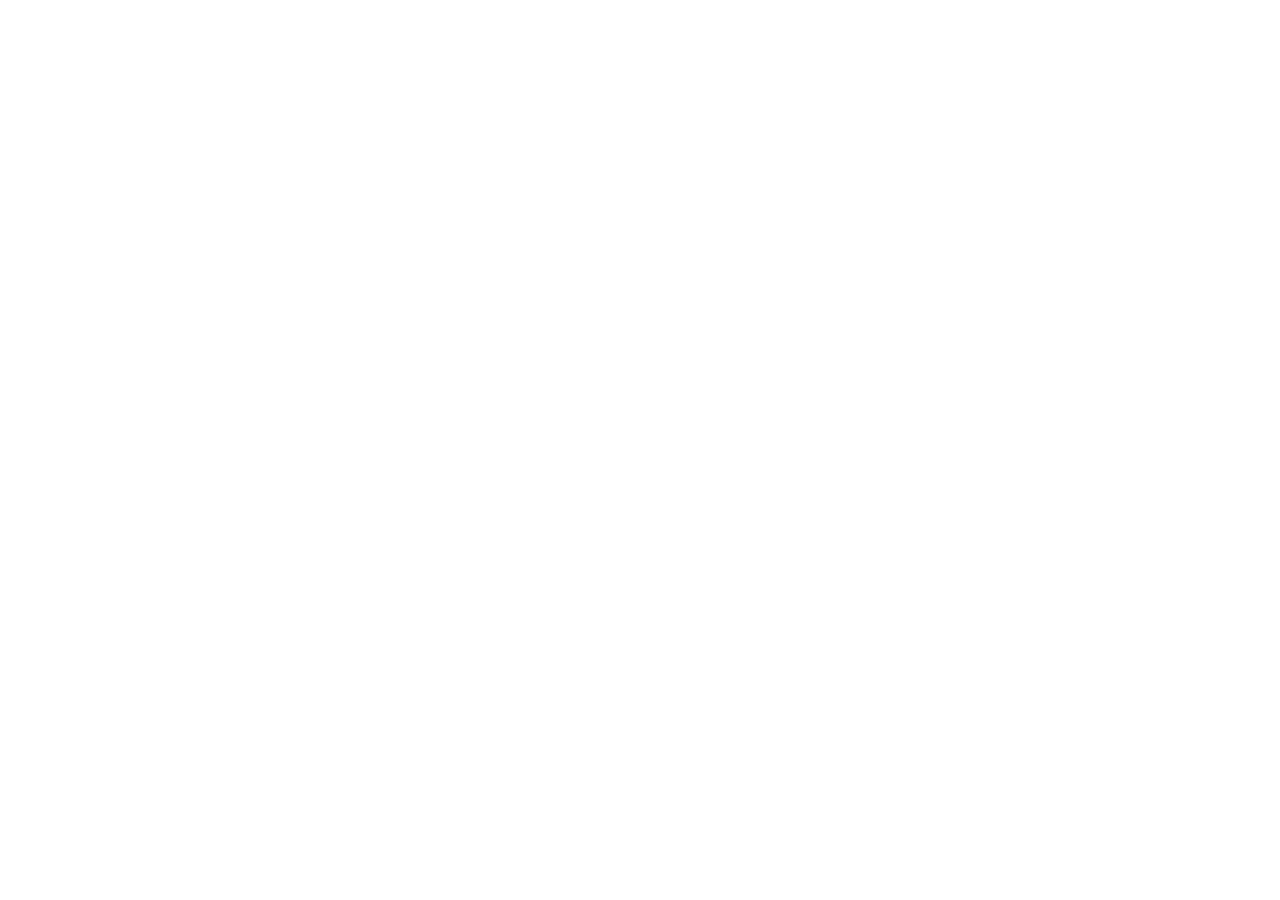
==== index.html @ 586acd3a "Initial Commit (Gado.Remove - 07/18/2024)" ====
<!doctype html>
<html lang="en">
  <head>
    <meta charset="UTF-8" />
    <link rel="icon" type="image/svg+xml" href="/vite.svg" />
    <meta name="viewport" content="width=device-width, initial-scale=1.0" />
    <title>Gourmet Link</title>
  </head>
  <body>
    <script type="module" src="./src/main.js"></script>
  </body>
</html>
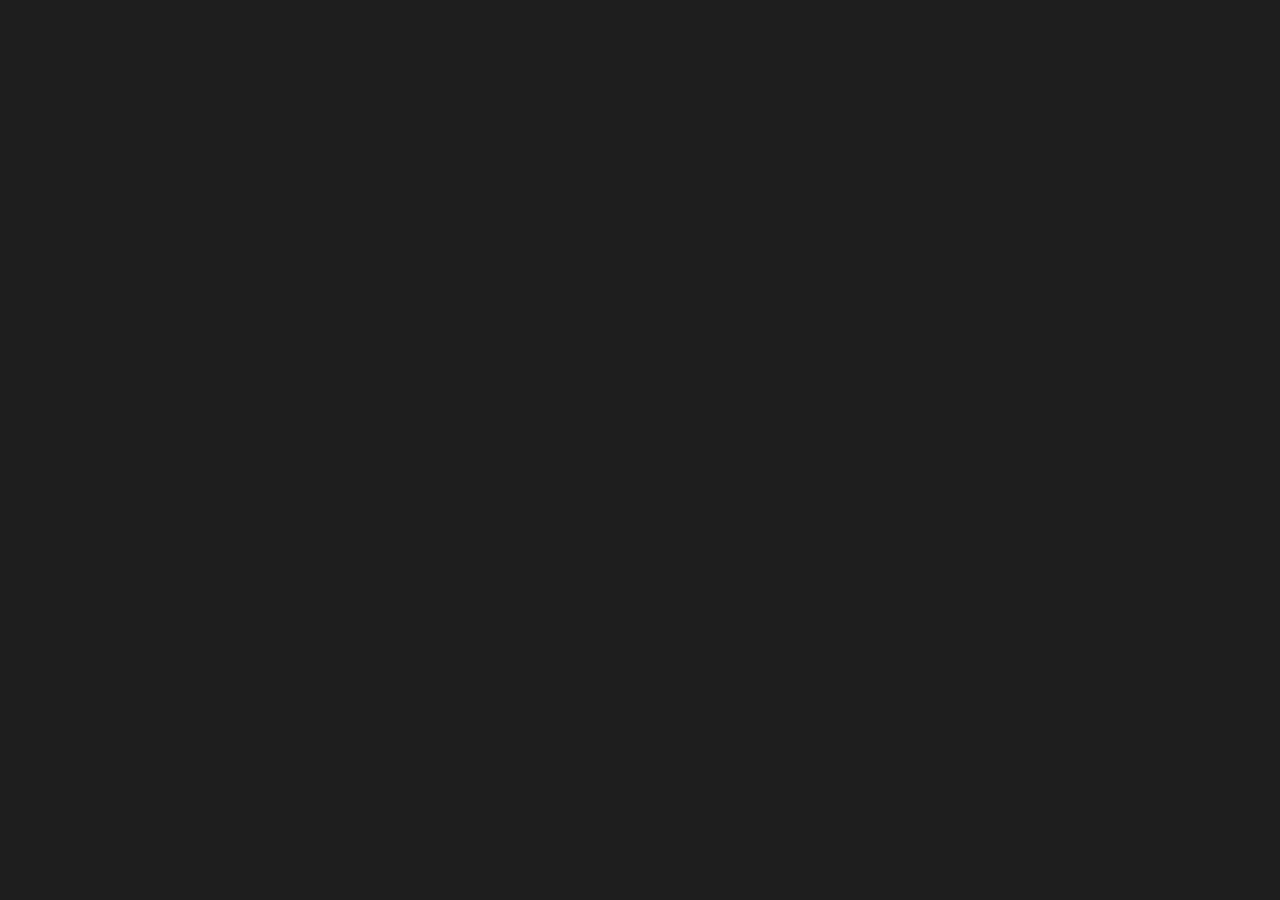
==== commit 4fb77e59: "first commit" ====
--- a/index.html
+++ b/index.html
@@ -1,12 +1,61 @@
-<!doctype html>
 <html lang="en">
   <head>
+    <meta charset="UTF-8">
+    <meta name="viewport" content="width=device-width, initial-scale=1.0">
+    <link href="https://api.fontshare.com/v2/css?f[]=general-sans@400,500,600&f[]=chillax@600&display=swap" rel="stylesheet">
+    <link rel="stylesheet" href="./src/style.css">
+    <title>Gourmet Link</title>
     <meta charset="UTF-8" />
-    <link rel="icon" type="image/svg+xml" href="/vite.svg" />
-    <meta name="viewport" content="width=device-width, initial-scale=1.0" />
-    <title>Gourmet Link</title>
   </head>
   <body>
-    <script type="module" src="./src/main.js"></script>
+
+    <!-- Side Menu -->
+    <section>
+      <div class="container"></div>
+      <div class="container"></div>
+      <div class="container"></div>
+      <div class="container"></div>
+      <div class="container"></div>
+      <div class="container"></div>
+    </section>
+
+    <!-- Nav Bar -->
+    <section>
+      <div class="container"></div>
+      <div class="container"></div>
+      <div class="container"></div>
+    </section>
+
+    <!-- Search Bar -->
+    <section>
+      <div class="container"></div>
+    </section>
+
+     <!-- Categories -->
+    <section>
+      <div class="container"></div>
+      <div class="container"></div>
+      <div class="container"></div>
+      <div class="container"></div>
+      <div class="container"></div>
+      <div class="container"></div>
+      <div class="container"></div>
+      <div class="container"></div>
+      <div class="container"></div>
+      <div class="container"></div>
+      <div class="container"></div>
+    </section>
+
+    <!-- Carousel -->
+    <section>
+      <div class="container"></div>
+    </section>
+
+    <!-- Footer -->
+    <section>
+      <div class="container"></div>
+    </section>
+
+    
   </body>
-</html>
+</html>
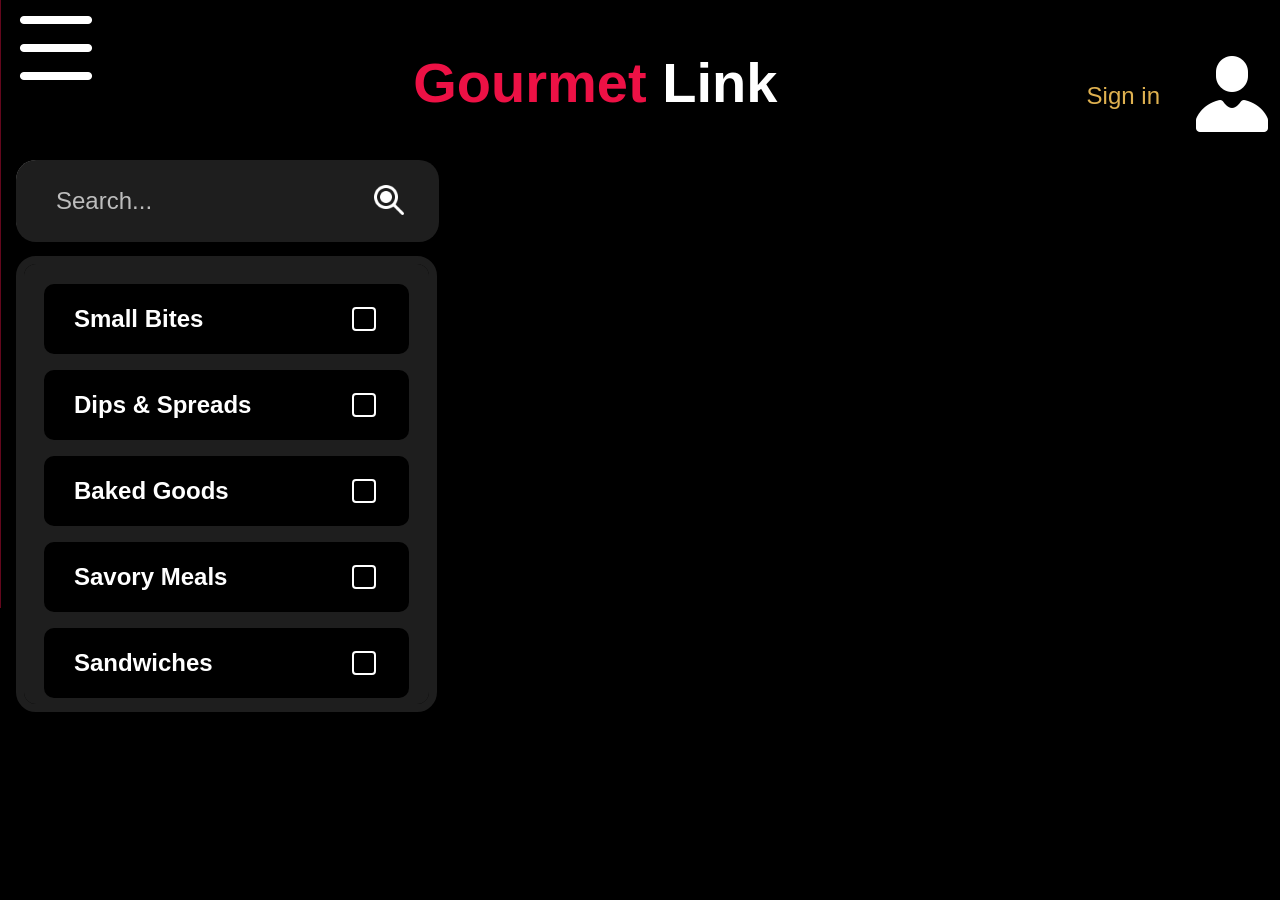
==== commit 592fa410: "landing page dashboard before carousel design" ====
--- a/index.html
+++ b/index.html
@@ -1,61 +1,193 @@
+<!DOCTYPE html>
 <html lang="en">
-  <head>
+<head>
     <meta charset="UTF-8">
     <meta name="viewport" content="width=device-width, initial-scale=1.0">
     <link href="https://api.fontshare.com/v2/css?f[]=general-sans@400,500,600&f[]=chillax@600&display=swap" rel="stylesheet">
-    <link rel="stylesheet" href="./src/style.css">
+    <link rel="stylesheet" type="text/css" href="./src/style.css">
     <title>Gourmet Link</title>
-    <meta charset="UTF-8" />
-  </head>
-  <body>
+</head>
+<body>
 
-    <!-- Side Menu -->
+  <!-- Side Menu -->
     <section>
-      <div class="container"></div>
-      <div class="container"></div>
-      <div class="container"></div>
-      <div class="container"></div>
-      <div class="container"></div>
-      <div class="container"></div>
+      <div class="sidemenu container">
+        <div class="toggle" id="close"><a href="#"><img src="./src/png/icons8-close-96.png" alt="Close Menu"></a></div>
+        <ul class="sidemenu__ul">
+          <li>
+            <a class="sidemenu__items" href="#">
+              <img class="png" src="./src/png/icons8-home-96.png" alt="Home"/>Dashboard</a></li>
+          <li>
+            <a class="sidemenu__items" href="#">
+              <img class="png" src="./src/png/icons8-pen-96.png" alt="My Recipes"/>My Recipes</a></li>
+          <li>
+            <a class="sidemenu__items" href="#">
+              <img class="png" src="./src/png/icons8-heart-96.png" alt="My Favorites"/>My Favorites</a></li>
+          <li>
+            <a class="sidemenu__items" href="#">
+              <img class="png" src="./src/png/icons8-chat-96.png" alt="My Ratings"/>My Ratings</a></li>
+          <li>
+            <a class="sidemenu__items" href="#">
+              <img class="png" src="./src/png/icons8-settings-96.png" alt="Settings"/>Settings</a></li>
+        </ul>
+      </div>
+      <div class="overlay" id="overlay"></div>
     </section>
+  
+  <!-- Top Bar -->
+    <section>
+      <div class="topbar container">
+            <div onclick="showSidemenu()" class="toggle disp" id="open">
+              <a class="topbar__item" href="#"><img src="./src/png/icons8-open-96.png" alt="Open Menu"></a></div>
+            <div class="logo">
+              <h1>
+                <a class="topbar__logo-red" href="#">Gourmet </a>
+                <a class="topbar__logo-wht" href="#">Link</a></h1></div>
+            <div>
+              <a class="topbar__items" href="#">Sign in<img class="png" src="./src/png/icons8-user-96.png" alt="Settings"/></a></div>
+      </div>
+    </section>
+  
+    <section>
 
-    <!-- Nav Bar -->
-    <section>
-      <div class="container"></div>
-      <div class="container"></div>
-      <div class="container"></div>
+      <!-- Search & Categories Card -->
+      <div>
+      <!-- Search Bar -->
+        <section>
+          <div class="searchbar container">
+            <form class="searchbar__form">
+              <input class="searchbar__input" type="text" name="" placeholder="Search...">
+              <button class="searchbar__btn" type="submit">
+                <img src="./src/png/icons8-search-96.png" alt=""></button>
+            </form>
+          </div>
+      
+      <!-- Categories -->
+          <div class="categories">
+            <ul class="categories__list">
+              <li class="category-item">
+                <label>
+                  <span class="category__text">Small Bites</span>
+                  <input type="checkbox">
+                </label>
+              </li>
+              <li class="category-item">
+                <label>
+                  <span class="category__text">Dips & Spreads</span>
+                  <input type="checkbox">
+                </label>
+              </li>
+              <li class="category-item">
+                <label>
+                  <span class="category__text">Baked Goods</span>
+                  <input type="checkbox">
+                </label>
+              </li>
+              <li class="category-item">
+                <label>
+                  <span class="category__text">Savory Meals</span>
+                  <input type="checkbox">
+                </label>
+              </li>
+              <li class="category-item">
+                <label>
+                  <span class="category__text">Sandwiches</span>
+                  <input type="checkbox">
+                </label>
+              </li>
+              <li class="category-item">
+                <label>
+                  <span class="category__text">Wraps</span>
+                  <input type="checkbox">
+                </label>
+              </li>
+              <li class="category-item">
+                <label>
+                  <span class="category__text">Salads & Bowls</span>
+                  <input type="checkbox">
+                </label>
+              </li>
+              <li class="category-item">
+                <label>
+                  <span class="category__text">Pasta & Noodles</span>
+                  <input type="checkbox">
+                </label>
+              </li>
+              <li class="category-item">
+                <label>
+                  <span class="category__text">Grilled & Roasted</span>
+                  <input type="checkbox">
+                </label>
+              </li>
+              <li class="category-item">
+                <label>
+                  <span class="category__text">Cakes & Pies</span>
+                  <input type="checkbox">
+                </label>
+              </li>
+              <li class="category-item">
+                <label>
+                  <span class="category__text">Frozen Treats</span>
+                  <input type="checkbox">
+                </label>
+              </li>
+            </ul>
+          </div>
+        </section>
+      </div>
+    
+    <!-- Carousel -->
+      <section>
+        <div class="container"></div>
+      </section>
     </section>
-
-    <!-- Search Bar -->
+  
+  <!-- Footer -->
     <section>
       <div class="container"></div>
     </section>
+  
+  <!-- Javascript -->
+    <script>
+      function showSidemenu() {
+        const sidemenu = document.querySelector('.sidemenu');
+        const overlay = document.getElementById('overlay');
+        sidemenu.style.transform = 'translateX(0)';
+        overlay.style.display = 'block';
+      }
 
-     <!-- Categories -->
-    <section>
-      <div class="container"></div>
-      <div class="container"></div>
-      <div class="container"></div>
-      <div class="container"></div>
-      <div class="container"></div>
-      <div class="container"></div>
-      <div class="container"></div>
-      <div class="container"></div>
-      <div class="container"></div>
-      <div class="container"></div>
-      <div class="container"></div>
-    </section>
+      function closeSidemenu() {
+        const sidemenu = document.querySelector('.sidemenu');
+        const overlay = document.getElementById('overlay');
+        sidemenu.style.transform = 'translateX(-600px)';
+        overlay.style.display = 'none';
+      }
 
-    <!-- Carousel -->
-    <section>
-      <div class="container"></div>
-    </section>
+      // Add event listeners to the open and close buttons
+      document.getElementById('open').addEventListener('click', showSidemenu);
+      document.getElementById('close').addEventListener('click', closeSidemenu);
 
-    <!-- Footer -->
-    <section>
-      <div class="container"></div>
-    </section>
+      // Close the sidemenu when clicking outside of it
+      document.getElementById('overlay').addEventListener('click', closeSidemenu);
 
-    
-  </body>
-</html>+      // Close the sidemenu when any item is clicked
+      document.querySelectorAll('.sidemenu__items').forEach(item => {
+        item.addEventListener('click', closeSidemenu);
+      });
+
+      document.addEventListener('DOMContentLoaded', function () {
+          const categories = document.querySelector('.categories');
+          let isScrolling;
+
+          categories.addEventListener('scroll', function () {
+              clearTimeout(isScrolling);
+              categories.classList.remove('inactive-scrollbar');
+
+              isScrolling = setTimeout(function () {
+                  categories.classList.add('inactive-scrollbar');
+              }, 500);
+          });
+      });
+    </script>
+</body>
+</html>
--- a/src/style.css
+++ b/src/style.css
@@ -0,0 +1,474 @@
+:root {
+    font-family: 'General Sans', sans-serif;
+    font-family: 'Chillax', sans-serif;
+    
+    /* Fonts */
+    --font-Chillax: 'Chillax', sans-serif;
+    --font-General-Sans: 'General Sans', sans-serif;
+
+    /* Font-Sizes */
+    --font-sizes-xs: 16px;
+    --font-sizes-sm: 24px;
+    --font-sizes-base: 36px;
+    --font-sizes-lg: 48px;
+    --font-sizes-xl: 56px;
+    --font-sizes-2xl: 96px;
+
+    /* Colors */
+    --clr-blk: #000000;
+    --clr-dkgray: #1E1E1E;
+    --clr-gray: #666666;
+    --clr-wht: #FFFFFF;
+    --clr-ltgray: #BDBDBD;
+    --clr-skr: #ED1145;
+    --clr-rs: #C8083A;
+    --clr-dkred: #1C0108;
+    --clr-gld: #DFB150;
+
+    /* Spacing */
+    --gap-xs: 0.128em;
+    --gap-sm: 0.272em;
+    --gap-base: 0.618em;
+    --gap-lg: 1em;
+    --gap-xl: 1.618em;
+    --gap-2xl: 2.618em;
+    --gap-3xl: 4.236em;
+    --gap-4xl: 6.854em;
+
+    /* Side-Menu Dimensioning */
+    --side-size-sm: ;
+    --side-size-base: ; 
+    --side-side-lg: 477px;
+    --side-size-max: 573px;
+}
+
+
+/* Global Styles */
+
+    img,
+    picture,
+    video,
+    canvas,
+    svg {
+        display: block;
+        max-width: 100%;
+        user-select: none;
+        cursor: pointer;
+    }
+
+    a {
+        text-decoration: none;
+        cursor: pointer;
+    }
+
+    ul {
+        list-style: none;
+    }
+
+    body {
+        background: var(--clr-blk);
+        margin: 0;
+        line-height: calc(1em + 0.5rem);
+    }
+
+    section {
+        display: flex;
+        flex-direction: column;
+    }
+
+    input:focus {
+        outline: none;
+    }
+
+
+/* Utilities */
+    .container {
+        display: flex;
+        position: relative;
+        padding-left: 0.5rem;
+    }
+
+
+    /* Sidemenu */
+        .overlay {
+            display: none;
+            position: fixed;
+            width: 100%;
+            height: 100%;
+            top: 0;
+            left: 0;
+            background: rgba(0, 0, 0, 0.5);
+            z-index: 999;
+        }
+
+        .sidemenu {
+            display: flex;
+            flex-direction: column;
+            background: var(--clr-skr);
+            position: fixed; 
+            top: 0; 
+            left: 0; 
+            transition: transform 0.5s ease-in-out;
+            transform: translateX(-100%); 
+            z-index: 1000;
+        }
+
+        .sidemenu__items {
+            display: flex;
+            gap: var(--gap-lg);
+            align-items: center;
+            cursor: pointer;
+        }
+
+        .sidemenu__ul li:hover {
+            background-color: var(--clr-rs);
+            letter-spacing: 0.5px;
+        }
+
+
+    /* Topbar */
+        .topbar {
+            display: flex;
+            justify-content: space-between;
+        }
+
+        .topbar__logo-red {
+            font-family: var(--font-Chillax);
+            font-size: var(--font-sizes-xl);
+            font-weight: 600; 
+            color: var(--clr-skr);
+        }
+
+        .logo {
+            display: flex;
+            gap: var(--gap-lg);
+            align-items: center;
+            cursor: pointer;
+            padding-top: 32px;
+            padding-left: 56px;
+            padding-bottom: 24px;
+        }
+
+        .topbar__logo-wht {
+            font-family: var(--font-Chillax);
+            font-size: var(--font-sizes-xl);
+            font-weight: 600;
+            color: var(--clr-wht);
+        }
+
+        .topbar__items {
+            display: flex;
+            gap: var(--gap-lg);
+            align-items: center;
+            cursor: pointer;
+            padding-top: 48px;
+            padding-left: 56px;
+            padding-bottom: 24px;
+            font-family: var(--font-General-Sans);
+            font-size: var(--font-sizes-sm);
+            font-weight: 400; 
+            color: var(--clr-gld);
+        }
+
+    /* Search Bar */
+        .searchbar{
+            display: flex;
+            flex-direction: column;
+            justify-content: flex-end;
+        }
+
+        .searchbar__form {
+            width: 381px;
+            height: 80px;
+            border-radius: 20px;
+            position: relative;
+            left: 8px;
+            bottom: 8px;
+            background: grey;
+        }
+
+        .searchbar__input {
+            width: 100%;
+            height: 100%;
+            display: block;
+            border-radius: 20px;
+            border: none;
+            font-family: var(--font-General-Sans);
+            font-size: var(--font-sizes-sm);
+            font-weight: 400;
+            color: var(--clr-wht);
+            background-color: var(--clr-dkgray);
+            padding-left: 40px;
+        }
+
+        .searchbar__input::placeholder {
+            color: var(--clr-ltgray);
+        }
+
+        .searchbar__btn {
+            position: absolute;
+            top: 20%;
+            right: -16px;
+            width: 48px;
+            height: 48px;
+            background: none;
+            border: none;
+        }
+
+    /* Categories */
+        .categories {
+            width: 365px;
+            height: 400px;
+            overflow-y: auto;
+            margin-top: 8px; 
+            margin-left: 16px;
+            border-radius: 20px;
+            background: var(--clr-dkgray);
+            padding: 20px;
+            border: 8px solid var(--clr-dkgray);
+            transition: scrollbar-color 0.5s ease, scrollbar-width 0.5s ease;    
+        }
+        
+        .categories__list {
+            list-style: none;
+            padding: 0;
+            margin: 0;
+        }
+        
+        .category-item {
+            display: flex;
+            justify-content: space-between;
+            align-items: center;
+            background: var(--clr-blk);
+            margin-bottom: 16px;
+            padding: 10px 20px;
+            border-radius: 10px;
+        }
+        
+        .category-item label {
+            display: flex;
+            justify-content: space-between;
+            align-items: center;
+            width: 100%;
+            font-family: var(--font-General-Sans);
+            font-weight: 600;
+            font-size: var(--font-sizes-sm);
+            color: var(--clr-wht);
+            padding: 10px 10px 10px 10px;
+        }
+        
+        .category__text {
+            flex-grow: 1;
+        }
+        
+        .category-item input[type="checkbox"] {
+            width: 24px;
+            height: 24px;
+            border: 2px solid var(--clr-wht);
+            border-radius: 4px;
+            background-color: var(--clr-blk);
+            appearance: none;
+            position: relative;
+            cursor: pointer;
+        }
+        
+        .category-item input[type="checkbox"]::after {
+            content: "";
+            display: block;
+            width: 16px;
+            height: 16px;
+            margin: 2px;
+            background-color: var(--clr-blk);
+            border-radius: 2px;
+            transition: background-color 0.4s ease;
+        }
+        
+        .category-item input[type="checkbox"]:checked::after {
+            background-color: var(--clr-wht);
+        }
+
+        /* Custom Scrollbar */
+            .categories::-webkit-scrollbar {
+                width: 2px;
+            }
+            
+            .categories::-webkit-scrollbar-track {
+                background: var(--clr-dkgray);
+                border-radius: 1px;
+            }
+            
+            .categories::-webkit-scrollbar-thumb {
+                background: var(--clr-gray);
+                border-radius: 1px;
+                transition: background-color 0.5s;
+            }
+            
+            .categories::-webkit-scrollbar-thumb:hover {
+                background: var(--clr-blk);
+            }
+            
+            .categories.hidden-scrollbar::-webkit-scrollbar {
+                width: 0;
+                height: 0;
+            }
+            
+            .categories.hidden-scrollbar {
+                scrollbar-width: none;
+            }
+            
+            .categories.inactive-scrollbar::-webkit-scrollbar-thumb {
+                background: #1E1E1E; 
+            }
+
+
+    /* Dimension Constraints */
+        /* xs */
+            @media (min-width: 475px) {
+                .container{
+                    max-width: 475px;
+                }
+            }
+
+        /* s */
+            @media (min-width: 640px) {
+                .container{
+                    max-width: 640px;
+                }
+            }
+
+        /* md */
+            @media (min-width: 768px) {
+                .container{
+                    max-width: 768px;
+                }
+            }
+
+        /* Lg */
+            @media (min-width: 1024px) {
+                .container{
+                    max-width: 1024px;
+                }
+
+                .section{
+                    margin-top: 10rem;
+                }
+            }
+
+        /* xL */
+            @media (min-width: 1280px) {
+                .container{
+                    max-width: 1280px;
+                }
+            }
+
+        /* 2xL */
+            @media (min-width: 1440px) {
+            ul li a {
+                letter-spacing: normal;
+                transition: 0.3s;
+            }
+                .container{
+                    max-width: 1440px;
+                }
+                            
+                .container .toggle {
+                    width: 36px;
+                    height: 36px;
+                    padding-left: 40px;
+                    padding-top: 48px;
+                    padding-bottom: 24px;
+                }
+            
+            .png {
+                width: 36px;
+                height: 36px;
+            }
+
+            .sidemenu {
+                height: 100%;
+                width: var(--side-side-lg);
+            }
+
+            .sidemenu__items {
+                padding-top: 24px;
+                padding-left: 56px;
+                padding-bottom: 24px;
+                font-family: var(--font-General-Sans);
+                font-size: var(--font-sizes-base);
+                font-weight: 600; 
+                color: var(--clr-wht);
+                text-shadow: 1px 1.5px 1px #1C0108;
+            }
+            }
+
+        /* 3xL */
+            @media (min-width: 1536px) {
+                .container{
+                    max-width: 1536px;
+                }
+                            
+                .container .toggle {
+                    width: 48px;
+                    height: 48px;
+                    padding-left: 40px;
+                    padding-top: 48px;
+                    padding-bottom: 24px;
+                }
+            
+                .png {
+                    width: 48px;
+                    height: 48px;
+                }
+
+                .sidemenu {
+                    height: 100%;
+                    width: var(--side-size-max);
+                }
+
+                .sidemenu__items {
+                    padding-top: 24px;
+                    padding-left: 56px;
+                    padding-bottom: 24px;
+                    font-family: var(--font-General-Sans);
+                    font-size: var(--font-sizes-lg);
+                    font-weight: 600; 
+                    color: var(--clr-wht);
+                    text-shadow: 1px 1.5px 1px #1C0108;
+                }
+        }
+
+        /* Max */
+            @media (min-width: 1920px) {
+                .container{
+                    max-width: 1920px;
+                }
+            
+                    .container .toggle {
+                        width: 48px;
+                        height: 48px;
+                        padding-left: 40px;
+                        padding-top: 48px;
+                        padding-bottom: 24px;
+                    }
+                
+                .png {
+                    width: 48px;
+                    height: 48px;
+                }
+
+                .sidemenu {
+                    height: 100%;
+                    width: var(--side-size-max);
+                }
+
+                .sidemenu__items {
+                    padding-top: 24px;
+                    padding-left: 56px;
+                    padding-bottom: 24px;
+                    font-family: var(--font-General-Sans);
+                    font-size: var(--font-sizes-lg);
+                    font-weight: 600; 
+                    color: var(--clr-wht);
+                    text-shadow: 1px 1.5px 1px #1C0108;
+                }
+            }
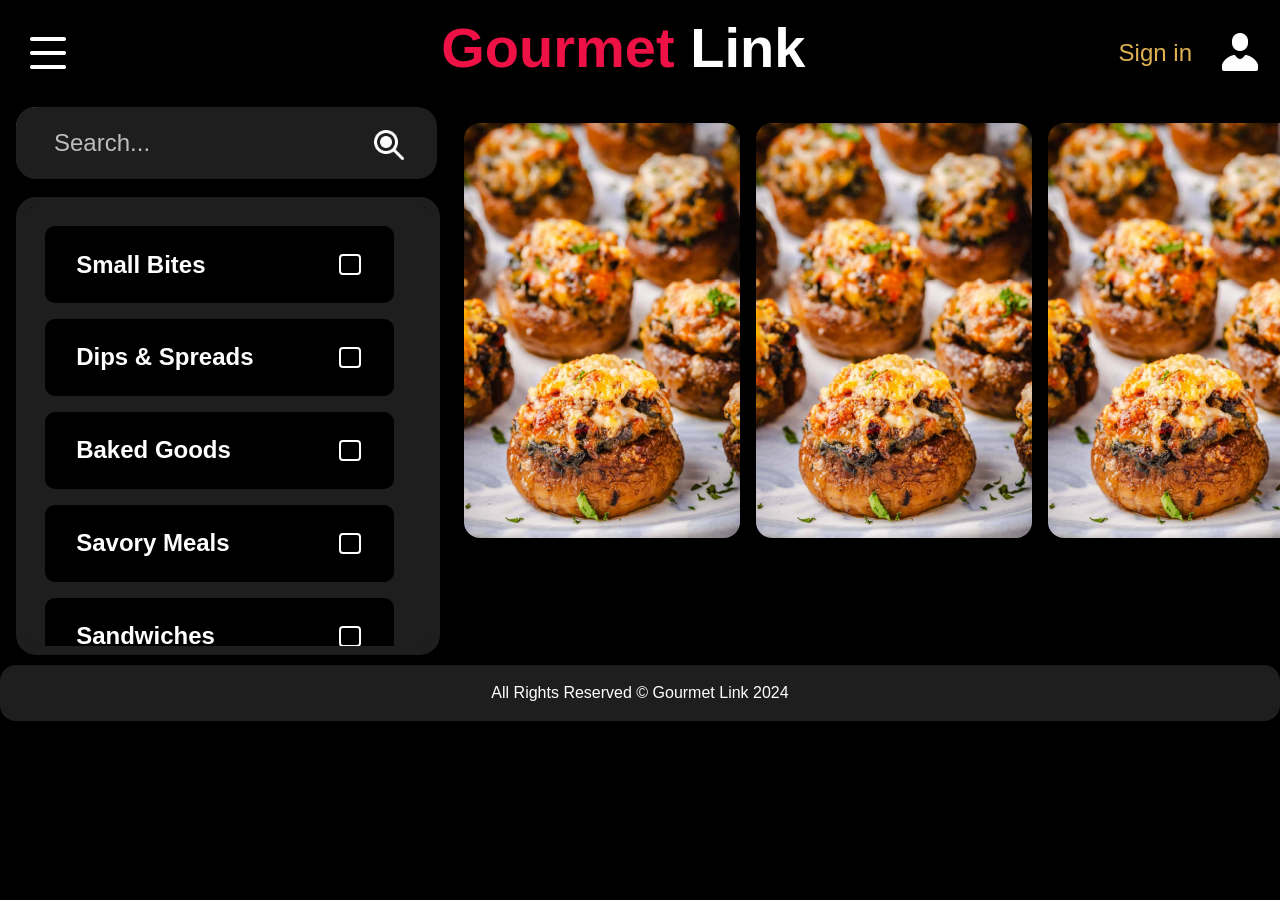
==== commit c086a72e: "pre-funtioning carousel" ====
--- a/index.html
+++ b/index.html
@@ -12,7 +12,7 @@
   <!-- Side Menu -->
     <section>
       <div class="sidemenu container">
-        <div class="toggle" id="close"><a href="#"><img src="./src/png/icons8-close-96.png" alt="Close Menu"></a></div>
+        <div class="toggle-close" id="close"><a href="#"><img src="./src/png/icons8-close-96.png" alt="Close Menu"></a></div>
         <ul class="sidemenu__ul">
           <li>
             <a class="sidemenu__items" href="#">
@@ -37,7 +37,7 @@
   <!-- Top Bar -->
     <section>
       <div class="topbar container">
-            <div onclick="showSidemenu()" class="toggle disp" id="open">
+            <div onclick="showSidemenu()" class="toggle-open" id="open">
               <a class="topbar__item" href="#"><img src="./src/png/icons8-open-96.png" alt="Open Menu"></a></div>
             <div class="logo">
               <h1>
@@ -48,146 +48,153 @@
       </div>
     </section>
   
-    <section>
-
+  <!-- Main Content -->
+    <section class="main-content">
       <!-- Search & Categories Card -->
-      <div>
-      <!-- Search Bar -->
-        <section>
-          <div class="searchbar container">
-            <form class="searchbar__form">
-              <input class="searchbar__input" type="text" name="" placeholder="Search...">
-              <button class="searchbar__btn" type="submit">
-                <img src="./src/png/icons8-search-96.png" alt=""></button>
-            </form>
-          </div>
-      
-      <!-- Categories -->
-          <div class="categories">
-            <ul class="categories__list">
-              <li class="category-item">
-                <label>
-                  <span class="category__text">Small Bites</span>
-                  <input type="checkbox">
-                </label>
-              </li>
-              <li class="category-item">
-                <label>
-                  <span class="category__text">Dips & Spreads</span>
-                  <input type="checkbox">
-                </label>
-              </li>
-              <li class="category-item">
-                <label>
-                  <span class="category__text">Baked Goods</span>
-                  <input type="checkbox">
-                </label>
-              </li>
-              <li class="category-item">
-                <label>
-                  <span class="category__text">Savory Meals</span>
-                  <input type="checkbox">
-                </label>
-              </li>
-              <li class="category-item">
-                <label>
-                  <span class="category__text">Sandwiches</span>
-                  <input type="checkbox">
-                </label>
-              </li>
-              <li class="category-item">
-                <label>
-                  <span class="category__text">Wraps</span>
-                  <input type="checkbox">
-                </label>
-              </li>
-              <li class="category-item">
-                <label>
-                  <span class="category__text">Salads & Bowls</span>
-                  <input type="checkbox">
-                </label>
-              </li>
-              <li class="category-item">
-                <label>
-                  <span class="category__text">Pasta & Noodles</span>
-                  <input type="checkbox">
-                </label>
-              </li>
-              <li class="category-item">
-                <label>
-                  <span class="category__text">Grilled & Roasted</span>
-                  <input type="checkbox">
-                </label>
-              </li>
-              <li class="category-item">
-                <label>
-                  <span class="category__text">Cakes & Pies</span>
-                  <input type="checkbox">
-                </label>
-              </li>
-              <li class="category-item">
-                <label>
-                  <span class="category__text">Frozen Treats</span>
-                  <input type="checkbox">
-                </label>
-              </li>
-            </ul>
-          </div>
-        </section>
-      </div>
+        <div class="left">
+          <!-- Search Bar -->
+            <div class="searchbar container">
+              <form class="searchbar__form">
+                <input class="searchbar__input" type="text" name="" placeholder="Search...">
+                <button class="searchbar__btn" type="submit">
+                  <img src="./src/png/icons8-search-96.png" alt=""></button>
+              </form>
+            </div>
+        
+          <!-- Categories -->
+            <div class="categories container">
+                <ul class="categories__list">
+                  <li class="category-item">
+                    <label>
+                      <span class="category__text">Small Bites</span>
+                      <input type="checkbox">
+                    </label>
+                  </li>
+                  <li class="category-item">
+                    <label>
+                      <span class="category__text">Dips & Spreads</span>
+                      <input type="checkbox">
+                    </label>
+                  </li>
+                  <li class="category-item">
+                    <label>
+                      <span class="category__text">Baked Goods</span>
+                      <input type="checkbox">
+                    </label>
+                  </li>
+                  <li class="category-item">
+                    <label>
+                      <span class="category__text">Savory Meals</span>
+                      <input type="checkbox">
+                    </label>
+                  </li>
+                  <li class="category-item">
+                    <label>
+                      <span class="category__text">Sandwiches</span>
+                      <input type="checkbox">
+                    </label>
+                  </li>
+                  <li class="category-item">
+                    <label>
+                      <span class="category__text">Wraps</span>
+                      <input type="checkbox">
+                    </label>
+                  </li>
+                  <li class="category-item">
+                    <label>
+                      <span class="category__text">Salads & Bowls</span>
+                      <input type="checkbox">
+                    </label>
+                  </li>
+                  <li class="category-item">
+                    <label>
+                      <span class="category__text">Pasta & Noodles</span>
+                      <input type="checkbox">
+                    </label>
+                  </li>
+                  <li class="category-item">
+                    <label>
+                      <span class="category__text">Grilled & Roasted</span>
+                      <input type="checkbox">
+                    </label>
+                  </li>
+                  <li class="category-item">
+                    <label>
+                      <span class="category__text">Cakes & Pies</span>
+                      <input type="checkbox">
+                    </label>
+                  </li>
+                  <li class="category-item">
+                    <label>
+                      <span class="category__text">Frozen Treats</span>
+                      <input type="checkbox">
+                    </label>
+                  </li>
+                </ul>
+            </div>
+        </div>
     
     <!-- Carousel -->
-      <section>
-        <div class="container"></div>
-      </section>
+        <div class="carousel container snaps-inline">
+          <div class="card">
+            <div>
+              <img class="carousel__img" src="./src/png/cards-544.png" alt="Image">
+              <div class="card-text"></div>
+              <div class="exit-icon"><img src="" alt=""></div>
+            </div>
+            <div class="card-text-expand"></div>
+          </div>
+          <div class="card">
+            <div>
+              <img class="carousel__img" src="./src/png/cards-544.png" alt="Image">
+              <div class="card-text"></div>
+              <div class="exit-icon"><img src="" alt=""></div>
+            </div>
+            <div class="card-text-expand"></div>
+          </div>
+          <div class="card">
+            <div>
+              <img class="carousel__img" src="./src/png/cards-544.png" alt="Image">
+              <div class="card-text"></div>
+              <div class="exit-icon"><img src="" alt=""></div>
+            </div>
+            <div class="card-text-expand"></div>
+          </div>
+          <div class="card">
+            <div>
+              <img class="carousel__img" src="./src/png/cards-544.png" alt="Image">
+              <div class="card-text"></div>
+              <div class="exit-icon"><img src="" alt=""></div>
+            </div>
+            <div class="card-text-expand"></div>
+          </div>
+          <div class="card">
+            <div>
+              <img class="carousel__img" src="./src/png/cards-544.png" alt="Image">
+              <div class="card-text"></div>
+              <div class="exit-icon"><img src="" alt=""></div>
+            </div>
+            <div class="card-text-expand"></div>
+          </div>
+          <div class="card">
+            <div>
+              <img class="carousel__img" src="./src/png/cards-544.png" alt="Image">
+              <div class="card-text"></div>
+              <div class="exit-icon"><img src="" alt=""></div>
+            </div>
+            <div class="card-text-expand"></div>
+          </div>
+        </div>
     </section>
   
   <!-- Footer -->
     <section>
-      <div class="container"></div>
+      <div class="footer container">
+        <p>All Rights Reserved © Gourmet Link 2024</p>
+      </div>
     </section>
   
   <!-- Javascript -->
-    <script>
-      function showSidemenu() {
-        const sidemenu = document.querySelector('.sidemenu');
-        const overlay = document.getElementById('overlay');
-        sidemenu.style.transform = 'translateX(0)';
-        overlay.style.display = 'block';
-      }
-
-      function closeSidemenu() {
-        const sidemenu = document.querySelector('.sidemenu');
-        const overlay = document.getElementById('overlay');
-        sidemenu.style.transform = 'translateX(-600px)';
-        overlay.style.display = 'none';
-      }
-
-      // Add event listeners to the open and close buttons
-      document.getElementById('open').addEventListener('click', showSidemenu);
-      document.getElementById('close').addEventListener('click', closeSidemenu);
-
-      // Close the sidemenu when clicking outside of it
-      document.getElementById('overlay').addEventListener('click', closeSidemenu);
-
-      // Close the sidemenu when any item is clicked
-      document.querySelectorAll('.sidemenu__items').forEach(item => {
-        item.addEventListener('click', closeSidemenu);
-      });
-
-      document.addEventListener('DOMContentLoaded', function () {
-          const categories = document.querySelector('.categories');
-          let isScrolling;
-
-          categories.addEventListener('scroll', function () {
-              clearTimeout(isScrolling);
-              categories.classList.remove('inactive-scrollbar');
-
-              isScrolling = setTimeout(function () {
-                  categories.classList.add('inactive-scrollbar');
-              }, 500);
-          });
-      });
-    </script>
+  <script src="./src/main.js"></script>
 </body>
-</html>
+</html>
--- a/src/style.css
+++ b/src/style.css
@@ -30,10 +30,11 @@
     --gap-sm: 0.272em;
     --gap-base: 0.618em;
     --gap-lg: 1em;
-    --gap-xl: 1.618em;
-    --gap-2xl: 2.618em;
-    --gap-3xl: 4.236em;
-    --gap-4xl: 6.854em;
+    --gap-xl: 1.272em;
+    --gap-2xl: 1.618em;
+    --gap-3xl: 2.618em;
+    --gap-4xl: 4.236em;
+    --gap-5xl: 6.854em;
 
     /* Side-Menu Dimensioning */
     --side-size-sm: ;
@@ -69,6 +70,7 @@
         background: var(--clr-blk);
         margin: 0;
         line-height: calc(1em + 0.5rem);
+        overflow: hidden;
     }
 
     section {
@@ -85,9 +87,16 @@
     .container {
         display: flex;
         position: relative;
-        padding-left: 0.5rem;
-    }
-
+        /* border: 1px solid limegreen; */
+    }
+
+
+    
+    .main-content {
+        display: flex;
+        flex-direction: row;
+        justify-content: flex-start;
+    }
 
     /* Sidemenu */
         .overlay {
@@ -101,10 +110,19 @@
             z-index: 999;
         }
 
+        .toggle-close {
+            width: 48px;
+            height: 48px;
+            padding-left: 24px;
+            padding-top: 24px;
+        }
+
         .sidemenu {
             display: flex;
             flex-direction: column;
             background: var(--clr-skr);
+            height: 100%;
+            width: 471px;
             position: fixed; 
             top: 0; 
             left: 0; 
@@ -118,9 +136,23 @@
             gap: var(--gap-lg);
             align-items: center;
             cursor: pointer;
-        }
-
-        .sidemenu__ul li:hover {
+            font-family: var(--font-General-Sans);
+            font-size: var(--font-sizes-base);
+            font-weight: 600; 
+            color: var(--clr-wht);
+            margin-left: 56px;
+        }
+
+        .sidemenu__items > img {
+            width: 48px;
+        }
+
+        .sidemenu__ul > li {
+            padding: 16px 0px 16px 0px;
+            margin: 10px 10px 10px 10px;
+        }
+
+        .sidemenu__ul > li:hover {
             background-color: var(--clr-rs);
             letter-spacing: 0.5px;
         }
@@ -130,6 +162,15 @@
         .topbar {
             display: flex;
             justify-content: space-between;
+            align-items: center;
+            padding-top: 16px;
+            padding-bottom: 16px;
+        }
+
+        .toggle-open {
+            width: 48px;
+            height: 48px;
+            padding-left: 24px;
         }
 
         .topbar__logo-red {
@@ -144,9 +185,7 @@
             gap: var(--gap-lg);
             align-items: center;
             cursor: pointer;
-            padding-top: 32px;
             padding-left: 56px;
-            padding-bottom: 24px;
         }
 
         .topbar__logo-wht {
@@ -161,13 +200,16 @@
             gap: var(--gap-lg);
             align-items: center;
             cursor: pointer;
-            padding-top: 48px;
-            padding-left: 56px;
-            padding-bottom: 24px;
             font-family: var(--font-General-Sans);
             font-size: var(--font-sizes-sm);
             font-weight: 400; 
             color: var(--clr-gld);
+            margin-right: 16px;
+        }
+
+        .topbar__items > img{
+            width: 48px;
+            height: 48px;
         }
 
     /* Search Bar */
@@ -175,15 +217,18 @@
             display: flex;
             flex-direction: column;
             justify-content: flex-end;
-        }
-
-        .searchbar__form {
+            left: 16px;
             width: 381px;
             height: 80px;
-            border-radius: 20px;
+            padding-right: 38px;
+        }
+
+        .searchbar__form {
+            width: 100%;
+            height: 100%;
+            border-radius: var(--gap-xl);
             position: relative;
-            left: 8px;
-            bottom: 8px;
+            margin-bottom: var(--gap-base);
             background: grey;
         }
 
@@ -198,7 +243,7 @@
             font-weight: 400;
             color: var(--clr-wht);
             background-color: var(--clr-dkgray);
-            padding-left: 40px;
+            padding-left: 38px;
         }
 
         .searchbar__input::placeholder {
@@ -220,12 +265,13 @@
             width: 365px;
             height: 400px;
             overflow-y: auto;
-            margin-top: 8px; 
-            margin-left: 16px;
-            border-radius: 20px;
+            border-radius: var(--gap-xl);
             background: var(--clr-dkgray);
-            padding: 20px;
-            border: 8px solid var(--clr-dkgray);
+            margin-top: var(--gap-base); 
+            margin-left: var(--gap-lg);
+            margin-bottom: var(--gap-base);
+            padding: var(--gap-xl);
+            border: var(--gap-base) solid var(--clr-dkgray);
             transition: scrollbar-color 0.5s ease, scrollbar-width 0.5s ease;    
         }
         
@@ -239,10 +285,11 @@
             display: flex;
             justify-content: space-between;
             align-items: center;
+            width: 317px;
             background: var(--clr-blk);
-            margin-bottom: 16px;
-            padding: 10px 20px;
-            border-radius: 10px;
+            margin-bottom: var(--gap-lg);
+            padding: var(--gap-base) var(--gap-lg);
+            border-radius: var(--gap-base);
         }
         
         .category-item label {
@@ -254,7 +301,7 @@
             font-weight: 600;
             font-size: var(--font-sizes-sm);
             color: var(--clr-wht);
-            padding: 10px 10px 10px 10px;
+            padding: var(--gap-base) var(--gap-base) var(--gap-base) var(--gap-base);
         }
         
         .category__text {
@@ -262,8 +309,8 @@
         }
         
         .category-item input[type="checkbox"] {
-            width: 24px;
-            height: 24px;
+            width: var(--gap-2xl);
+            height: var(--gap-2xl);
             border: 2px solid var(--clr-wht);
             border-radius: 4px;
             background-color: var(--clr-blk);
@@ -275,8 +322,8 @@
         .category-item input[type="checkbox"]::after {
             content: "";
             display: block;
-            width: 16px;
-            height: 16px;
+            width: var(--gap-lg);
+            height: var(--gap-lg);
             margin: 2px;
             background-color: var(--clr-blk);
             border-radius: 2px;
@@ -320,155 +367,47 @@
                 background: #1E1E1E; 
             }
 
-
-    /* Dimension Constraints */
-        /* xs */
-            @media (min-width: 475px) {
-                .container{
-                    max-width: 475px;
-                }
-            }
-
-        /* s */
-            @media (min-width: 640px) {
-                .container{
-                    max-width: 640px;
-                }
-            }
-
-        /* md */
-            @media (min-width: 768px) {
-                .container{
-                    max-width: 768px;
-                }
-            }
-
-        /* Lg */
-            @media (min-width: 1024px) {
-                .container{
-                    max-width: 1024px;
-                }
-
-                .section{
-                    margin-top: 10rem;
-                }
-            }
-
-        /* xL */
-            @media (min-width: 1280px) {
-                .container{
-                    max-width: 1280px;
-                }
-            }
-
-        /* 2xL */
-            @media (min-width: 1440px) {
-            ul li a {
-                letter-spacing: normal;
-                transition: 0.3s;
-            }
-                .container{
-                    max-width: 1440px;
-                }
-                            
-                .container .toggle {
-                    width: 36px;
-                    height: 36px;
-                    padding-left: 40px;
-                    padding-top: 48px;
-                    padding-bottom: 24px;
-                }
-            
-            .png {
-                width: 36px;
-                height: 36px;
-            }
-
-            .sidemenu {
-                height: 100%;
-                width: var(--side-side-lg);
-            }
-
-            .sidemenu__items {
-                padding-top: 24px;
-                padding-left: 56px;
-                padding-bottom: 24px;
-                font-family: var(--font-General-Sans);
-                font-size: var(--font-sizes-base);
-                font-weight: 600; 
-                color: var(--clr-wht);
-                text-shadow: 1px 1.5px 1px #1C0108;
-            }
-            }
-
-        /* 3xL */
-            @media (min-width: 1536px) {
-                .container{
-                    max-width: 1536px;
-                }
-                            
-                .container .toggle {
-                    width: 48px;
-                    height: 48px;
-                    padding-left: 40px;
-                    padding-top: 48px;
-                    padding-bottom: 24px;
-                }
-            
-                .png {
-                    width: 48px;
-                    height: 48px;
-                }
-
-                .sidemenu {
-                    height: 100%;
-                    width: var(--side-size-max);
-                }
-
-                .sidemenu__items {
-                    padding-top: 24px;
-                    padding-left: 56px;
-                    padding-bottom: 24px;
-                    font-family: var(--font-General-Sans);
-                    font-size: var(--font-sizes-lg);
-                    font-weight: 600; 
-                    color: var(--clr-wht);
-                    text-shadow: 1px 1.5px 1px #1C0108;
-                }
-        }
-
-        /* Max */
-            @media (min-width: 1920px) {
-                .container{
-                    max-width: 1920px;
-                }
-            
-                    .container .toggle {
-                        width: 48px;
-                        height: 48px;
-                        padding-left: 40px;
-                        padding-top: 48px;
-                        padding-bottom: 24px;
-                    }
-                
-                .png {
-                    width: 48px;
-                    height: 48px;
-                }
-
-                .sidemenu {
-                    height: 100%;
-                    width: var(--side-size-max);
-                }
-
-                .sidemenu__items {
-                    padding-top: 24px;
-                    padding-left: 56px;
-                    padding-bottom: 24px;
-                    font-family: var(--font-General-Sans);
-                    font-size: var(--font-sizes-lg);
-                    font-weight: 600; 
-                    color: var(--clr-wht);
-                    text-shadow: 1px 1.5px 1px #1C0108;
-                }
-            }+    /* Carousel */
+        .carousel {
+            display: grid;
+            grid-auto-flow: column;
+            grid-auto-columns: 35.125%;
+
+            overflow-x: auto;
+            overscroll-behavior-inline: contain;
+
+            width: 3000px;
+            margin-left: 8px;
+        }
+
+        .card {
+            padding: var(--gap-lg) 0 var(--gap-lg) var(--gap-lg);
+        }
+
+        .carousel__img {
+            inline-size: 100%;
+            aspect-ratio: 544px / 818px;
+            border-radius: var(--gap-lg);
+            object-fit: cover;
+        }
+
+        .snaps-inline{
+            scroll-snap-type: inline mandatory;
+        }
+        
+        .snaps-inline > * {
+            scroll-snap-align: start;
+        }
+
+    /* Footer */
+        .footer {
+            display: flex;
+            justify-content: center;
+            align-items: center;
+            font-family: var(--font-General-Sans);
+            font-size: var(--font-sizes-xs);
+            font-weight: 400; 
+            color: var(--clr-wht);
+            background-color: var(--clr-dkgray);
+            border-radius: 16px 16px;
+        }
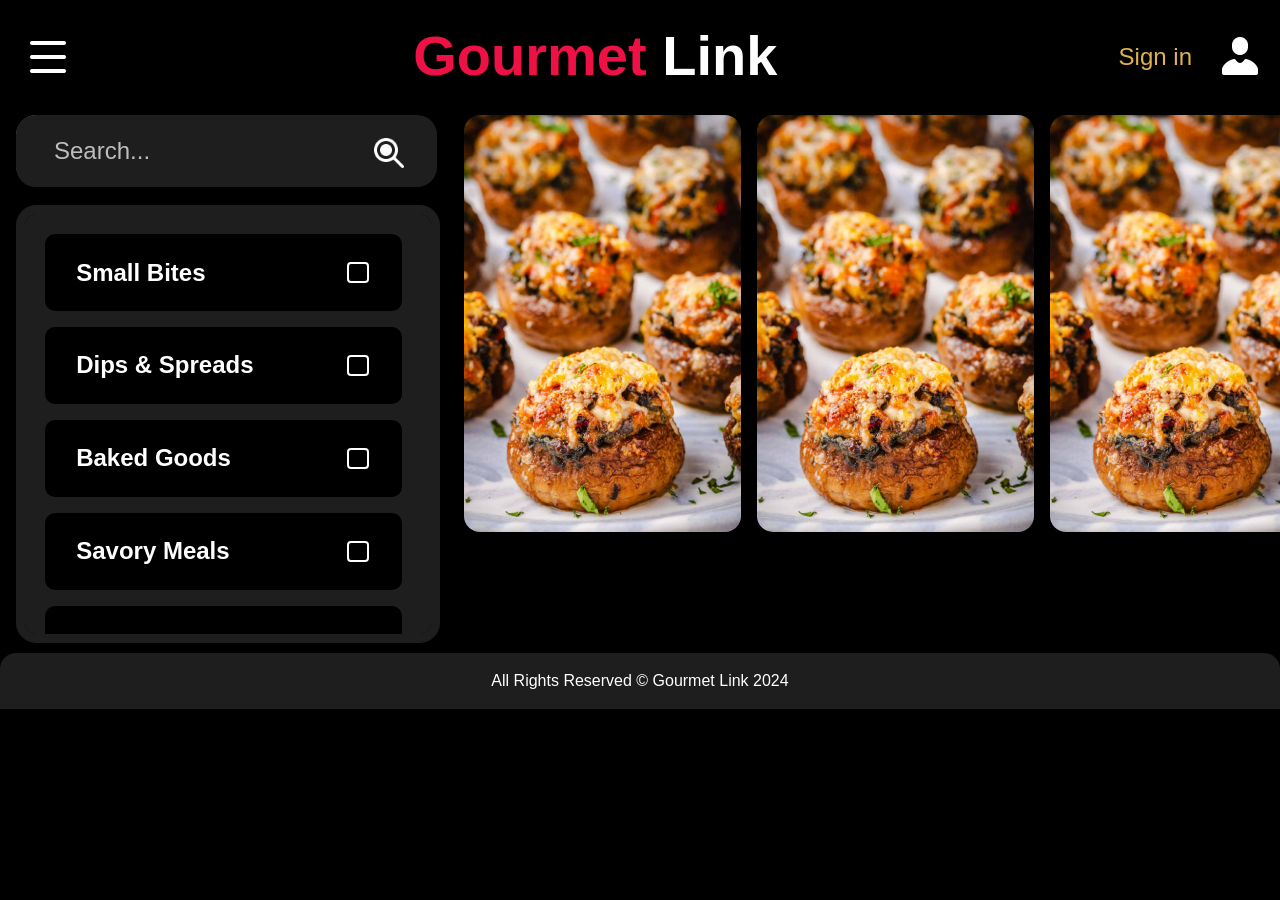
==== commit 852fe85b: "07/25/2024 5:01 AM" ====
--- a/index.html
+++ b/index.html
@@ -1,200 +1,200 @@
 <!DOCTYPE html>
 <html lang="en">
-<head>
-    <meta charset="UTF-8">
-    <meta name="viewport" content="width=device-width, initial-scale=1.0">
-    <link href="https://api.fontshare.com/v2/css?f[]=general-sans@400,500,600&f[]=chillax@600&display=swap" rel="stylesheet">
-    <link rel="stylesheet" type="text/css" href="./src/style.css">
-    <title>Gourmet Link</title>
-</head>
-<body>
+  <head>
+      <meta charset="UTF-8">
+      <meta name="viewport" content="width=device-width, initial-scale=1.0">
+      <link href="https://api.fontshare.com/v2/css?f[]=general-sans@400,500,600&f[]=chillax@600&display=swap" rel="stylesheet">
+      <link rel="stylesheet" type="text/css" href="./src/style.css">
+      <title>Gourmet Link</title>
+  </head>
+  <body>
 
-  <!-- Side Menu -->
-    <section>
-      <div class="sidemenu container">
-        <div class="toggle-close" id="close"><a href="#"><img src="./src/png/icons8-close-96.png" alt="Close Menu"></a></div>
-        <ul class="sidemenu__ul">
-          <li>
-            <a class="sidemenu__items" href="#">
-              <img class="png" src="./src/png/icons8-home-96.png" alt="Home"/>Dashboard</a></li>
-          <li>
-            <a class="sidemenu__items" href="#">
-              <img class="png" src="./src/png/icons8-pen-96.png" alt="My Recipes"/>My Recipes</a></li>
-          <li>
-            <a class="sidemenu__items" href="#">
-              <img class="png" src="./src/png/icons8-heart-96.png" alt="My Favorites"/>My Favorites</a></li>
-          <li>
-            <a class="sidemenu__items" href="#">
-              <img class="png" src="./src/png/icons8-chat-96.png" alt="My Ratings"/>My Ratings</a></li>
-          <li>
-            <a class="sidemenu__items" href="#">
-              <img class="png" src="./src/png/icons8-settings-96.png" alt="Settings"/>Settings</a></li>
-        </ul>
-      </div>
-      <div class="overlay" id="overlay"></div>
-    </section>
-  
-  <!-- Top Bar -->
-    <section>
-      <div class="topbar container">
-            <div onclick="showSidemenu()" class="toggle-open" id="open">
-              <a class="topbar__item" href="#"><img src="./src/png/icons8-open-96.png" alt="Open Menu"></a></div>
-            <div class="logo">
-              <h1>
-                <a class="topbar__logo-red" href="#">Gourmet </a>
-                <a class="topbar__logo-wht" href="#">Link</a></h1></div>
-            <div>
-              <a class="topbar__items" href="#">Sign in<img class="png" src="./src/png/icons8-user-96.png" alt="Settings"/></a></div>
-      </div>
-    </section>
-  
-  <!-- Main Content -->
-    <section class="main-content">
-      <!-- Search & Categories Card -->
-        <div class="left">
-          <!-- Search Bar -->
-            <div class="searchbar container">
-              <form class="searchbar__form">
-                <input class="searchbar__input" type="text" name="" placeholder="Search...">
-                <button class="searchbar__btn" type="submit">
-                  <img src="./src/png/icons8-search-96.png" alt=""></button>
-              </form>
-            </div>
-        
-          <!-- Categories -->
-            <div class="categories container">
-                <ul class="categories__list">
-                  <li class="category-item">
-                    <label>
-                      <span class="category__text">Small Bites</span>
-                      <input type="checkbox">
-                    </label>
-                  </li>
-                  <li class="category-item">
-                    <label>
-                      <span class="category__text">Dips & Spreads</span>
-                      <input type="checkbox">
-                    </label>
-                  </li>
-                  <li class="category-item">
-                    <label>
-                      <span class="category__text">Baked Goods</span>
-                      <input type="checkbox">
-                    </label>
-                  </li>
-                  <li class="category-item">
-                    <label>
-                      <span class="category__text">Savory Meals</span>
-                      <input type="checkbox">
-                    </label>
-                  </li>
-                  <li class="category-item">
-                    <label>
-                      <span class="category__text">Sandwiches</span>
-                      <input type="checkbox">
-                    </label>
-                  </li>
-                  <li class="category-item">
-                    <label>
-                      <span class="category__text">Wraps</span>
-                      <input type="checkbox">
-                    </label>
-                  </li>
-                  <li class="category-item">
-                    <label>
-                      <span class="category__text">Salads & Bowls</span>
-                      <input type="checkbox">
-                    </label>
-                  </li>
-                  <li class="category-item">
-                    <label>
-                      <span class="category__text">Pasta & Noodles</span>
-                      <input type="checkbox">
-                    </label>
-                  </li>
-                  <li class="category-item">
-                    <label>
-                      <span class="category__text">Grilled & Roasted</span>
-                      <input type="checkbox">
-                    </label>
-                  </li>
-                  <li class="category-item">
-                    <label>
-                      <span class="category__text">Cakes & Pies</span>
-                      <input type="checkbox">
-                    </label>
-                  </li>
-                  <li class="category-item">
-                    <label>
-                      <span class="category__text">Frozen Treats</span>
-                      <input type="checkbox">
-                    </label>
-                  </li>
-                </ul>
-            </div>
+    <!-- Side Menu -->
+      <section>
+        <div class="sidemenu container">
+          <div class="toggle-close" id="close"><a href="#"><img src="./src/png/icons8-close-96.png" alt="Close Menu"></a></div>
+          <ul class="sidemenu__ul">
+            <li>
+              <a class="sidemenu__items" href="#">
+                <img class="png" src="./src/png/icons8-home-96.png" alt="Home"/>Dashboard</a></li>
+            <li>
+              <a class="sidemenu__items" href="#">
+                <img class="png" src="./src/png/icons8-pen-96.png" alt="My Recipes"/>My Recipes</a></li>
+            <li>
+              <a class="sidemenu__items" href="#">
+                <img class="png" src="./src/png/icons8-heart-96.png" alt="My Favorites"/>My Favorites</a></li>
+            <li>
+              <a class="sidemenu__items" href="#">
+                <img class="png" src="./src/png/icons8-chat-96.png" alt="My Ratings"/>My Ratings</a></li>
+            <li>
+              <a class="sidemenu__items" href="#">
+                <img class="png" src="./src/png/icons8-settings-96.png" alt="Settings"/>Settings</a></li>
+          </ul>
         </div>
-    
-    <!-- Carousel -->
-        <div class="carousel container snaps-inline">
-          <div class="card">
-            <div>
-              <img class="carousel__img" src="./src/png/cards-544.png" alt="Image">
-              <div class="card-text"></div>
-              <div class="exit-icon"><img src="" alt=""></div>
-            </div>
-            <div class="card-text-expand"></div>
+        <div class="overlay" id="overlay"></div>
+      </section>
+    
+    <!-- Top Bar -->
+      <section>
+        <div class="topbar container">
+              <div onclick="showSidemenu()" class="toggle-open" id="open">
+                <a class="topbar__item" href="#"><img src="./src/png/icons8-open-96.png" alt="Open Menu"></a></div>
+              <div class="logo">
+                <h1>
+                  <a class="topbar__logo-red" href="#">Gourmet </a>
+                  <a class="topbar__logo-wht" href="#">Link</a></h1></div>
+              <div>
+                <a class="topbar__items" href="#">Sign in<img class="png" src="./src/png/icons8-user-96.png" alt="Settings"/></a></div>
+        </div>
+      </section>
+    
+    <!-- Main Content -->
+      <section class="main-content">
+        <!-- Search & Categories Card -->
+          <div class="left">
+            <!-- Search Bar -->
+              <div class="searchbar container">
+                <form class="searchbar__form">
+                  <input class="searchbar__input" type="text" name="" placeholder="Search...">
+                  <button class="searchbar__btn" type="submit">
+                    <img src="./src/png/icons8-search-96.png" alt=""></button>
+                </form>
+              </div>
+          
+            <!-- Categories -->
+              <div class="categories container">
+                  <ul class="categories__list">
+                    <li class="category-item">
+                      <label>
+                        <span class="category__text">Small Bites</span>
+                        <input type="checkbox">
+                      </label>
+                    </li>
+                    <li class="category-item">
+                      <label>
+                        <span class="category__text">Dips & Spreads</span>
+                        <input type="checkbox">
+                      </label>
+                    </li>
+                    <li class="category-item">
+                      <label>
+                        <span class="category__text">Baked Goods</span>
+                        <input type="checkbox">
+                      </label>
+                    </li>
+                    <li class="category-item">
+                      <label>
+                        <span class="category__text">Savory Meals</span>
+                        <input type="checkbox">
+                      </label>
+                    </li>
+                    <li class="category-item">
+                      <label>
+                        <span class="category__text">Sandwiches</span>
+                        <input type="checkbox">
+                      </label>
+                    </li>
+                    <li class="category-item">
+                      <label>
+                        <span class="category__text">Wraps</span>
+                        <input type="checkbox">
+                      </label>
+                    </li>
+                    <li class="category-item">
+                      <label>
+                        <span class="category__text">Salads & Bowls</span>
+                        <input type="checkbox">
+                      </label>
+                    </li>
+                    <li class="category-item">
+                      <label>
+                        <span class="category__text">Pasta & Noodles</span>
+                        <input type="checkbox">
+                      </label>
+                    </li>
+                    <li class="category-item">
+                      <label>
+                        <span class="category__text">Grilled & Roasted</span>
+                        <input type="checkbox">
+                      </label>
+                    </li>
+                    <li class="category-item">
+                      <label>
+                        <span class="category__text">Cakes & Pies</span>
+                        <input type="checkbox">
+                      </label>
+                    </li>
+                    <li class="category-item">
+                      <label>
+                        <span class="category__text">Frozen Treats</span>
+                        <input type="checkbox">
+                      </label>
+                    </li>
+                  </ul>
+              </div>
           </div>
-          <div class="card">
-            <div>
-              <img class="carousel__img" src="./src/png/cards-544.png" alt="Image">
-              <div class="card-text"></div>
-              <div class="exit-icon"><img src="" alt=""></div>
-            </div>
-            <div class="card-text-expand"></div>
+      
+      <!-- Carousel -->
+          <div class="carousel container snaps-inline">
+            <div class="card">
+              <div>
+                <img class="carousel__img" src="./src/png/cards-544.png" alt="Image">
+                <div class="card-text"></div>
+                <div class="exit-icon"><img src="" alt=""></div>
+              </div>
+              <div class="card-text-expand"></div>
+            </div>
+            <div class="card">
+              <div>
+                <img class="carousel__img" src="./src/png/cards-544.png" alt="Image">
+                <div class="card-text"></div>
+                <div class="exit-icon"><img src="" alt=""></div>
+              </div>
+              <div class="card-text-expand"></div>
+            </div>
+            <div class="card">
+              <div>
+                <img class="carousel__img" src="./src/png/cards-544.png" alt="Image">
+                <div class="card-text"></div>
+                <div class="exit-icon"><img src="" alt=""></div>
+              </div>
+              <div class="card-text-expand"></div>
+            </div>
+            <div class="card">
+              <div>
+                <img class="carousel__img" src="./src/png/cards-544.png" alt="Image">
+                <div class="card-text"></div>
+                <div class="exit-icon"><img src="" alt=""></div>
+              </div>
+              <div class="card-text-expand"></div>
+            </div>
+            <div class="card">
+              <div>
+                <img class="carousel__img" src="./src/png/cards-544.png" alt="Image">
+                <div class="card-text"></div>
+                <div class="exit-icon"><img src="" alt=""></div>
+              </div>
+              <div class="card-text-expand"></div>
+            </div>
+            <div class="card">
+              <div>
+                <img class="carousel__img" src="./src/png/cards-544.png" alt="Image">
+                <div class="card-text"></div>
+                <div class="exit-icon"><img src="" alt=""></div>
+              </div>
+              <div class="card-text-expand"></div>
+            </div>
           </div>
-          <div class="card">
-            <div>
-              <img class="carousel__img" src="./src/png/cards-544.png" alt="Image">
-              <div class="card-text"></div>
-              <div class="exit-icon"><img src="" alt=""></div>
-            </div>
-            <div class="card-text-expand"></div>
-          </div>
-          <div class="card">
-            <div>
-              <img class="carousel__img" src="./src/png/cards-544.png" alt="Image">
-              <div class="card-text"></div>
-              <div class="exit-icon"><img src="" alt=""></div>
-            </div>
-            <div class="card-text-expand"></div>
-          </div>
-          <div class="card">
-            <div>
-              <img class="carousel__img" src="./src/png/cards-544.png" alt="Image">
-              <div class="card-text"></div>
-              <div class="exit-icon"><img src="" alt=""></div>
-            </div>
-            <div class="card-text-expand"></div>
-          </div>
-          <div class="card">
-            <div>
-              <img class="carousel__img" src="./src/png/cards-544.png" alt="Image">
-              <div class="card-text"></div>
-              <div class="exit-icon"><img src="" alt=""></div>
-            </div>
-            <div class="card-text-expand"></div>
-          </div>
+      </section>
+    
+    <!-- Footer -->
+      <section>
+        <div class="footer container">
+          <p>All Rights Reserved © Gourmet Link 2024</p>
         </div>
-    </section>
-  
-  <!-- Footer -->
-    <section>
-      <div class="footer container">
-        <p>All Rights Reserved © Gourmet Link 2024</p>
-      </div>
-    </section>
-  
-  <!-- Javascript -->
-  <script src="./src/main.js"></script>
-</body>
+      </section>
+    
+    <!-- Javascript -->
+      <script src="./src/main.js"></script>
+  </body>
 </html>
--- a/src/style.css
+++ b/src/style.css
@@ -185,7 +185,7 @@
             gap: var(--gap-lg);
             align-items: center;
             cursor: pointer;
-            padding-left: 56px;
+            padding-top: 8px;
         }
 
         .topbar__logo-wht {
@@ -263,7 +263,7 @@
     /* Categories */
         .categories {
             width: 365px;
-            height: 400px;
+            height: 380px;
             overflow-y: auto;
             border-radius: var(--gap-xl);
             background: var(--clr-dkgray);
@@ -285,7 +285,7 @@
             display: flex;
             justify-content: space-between;
             align-items: center;
-            width: 317px;
+            width: 325px;
             background: var(--clr-blk);
             margin-bottom: var(--gap-lg);
             padding: var(--gap-base) var(--gap-lg);
@@ -371,22 +371,25 @@
         .carousel {
             display: grid;
             grid-auto-flow: column;
-            grid-auto-columns: 35.125%;
-
+            grid-auto-columns: 35.25%;
             overflow-x: auto;
-            overscroll-behavior-inline: contain;
-
-            width: 3000px;
+            scroll-behavior: smooth;
+            scrollbar-width: none; 
+            -webkit-overflow-scrolling: touch;
             margin-left: 8px;
         }
 
+        .carousel::-webkit-scrollbar {
+            display: none;
+        }
+
         .card {
-            padding: var(--gap-lg) 0 var(--gap-lg) var(--gap-lg);
+            padding: 0 0 var(--gap-lg) var(--gap-lg);
         }
 
         .carousel__img {
             inline-size: 100%;
-            aspect-ratio: 544px / 818px;
+            aspect-ratio: 544 / 818;
             border-radius: var(--gap-lg);
             object-fit: cover;
         }
@@ -409,5 +412,5 @@
             font-weight: 400; 
             color: var(--clr-wht);
             background-color: var(--clr-dkgray);
-            border-radius: 16px 16px;
+            border-radius: 16px 16px 0px 0px;
         }
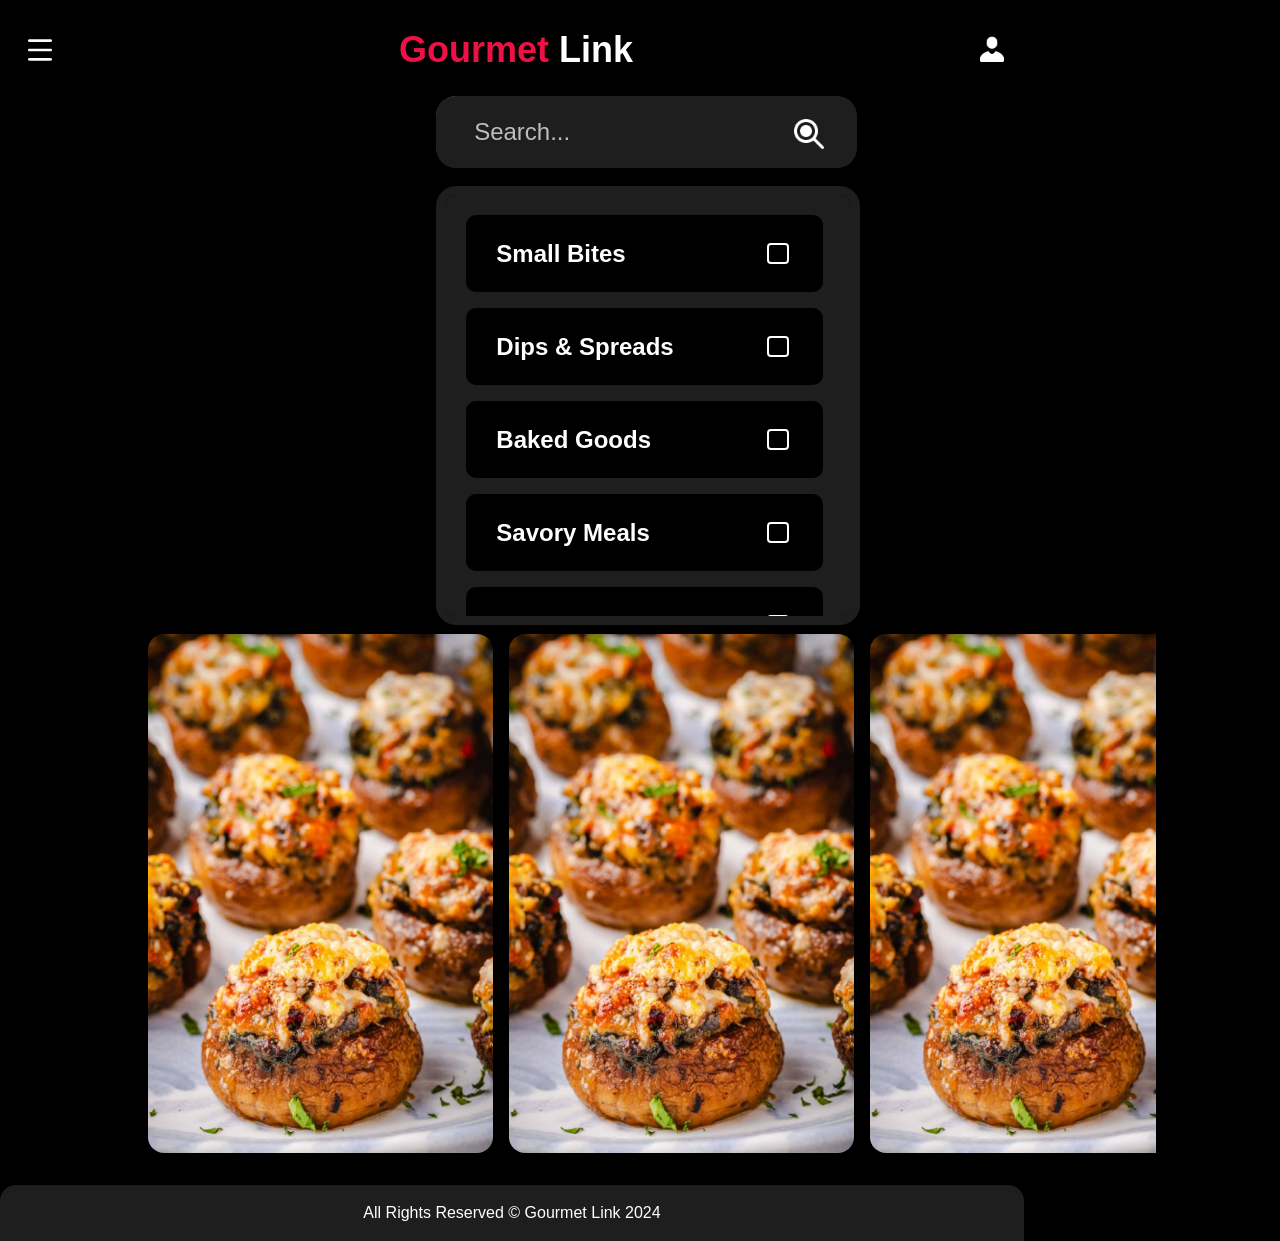
==== commit 098d9691: "created pages folder, split index.css into two to extract utils, started work on My Recipes Page" ====
--- a/index.html
+++ b/index.html
@@ -4,8 +4,10 @@
       <meta charset="UTF-8">
       <meta name="viewport" content="width=device-width, initial-scale=1.0">
       <link href="https://api.fontshare.com/v2/css?f[]=general-sans@400,500,600&f[]=chillax@600&display=swap" rel="stylesheet">
-      <link rel="stylesheet" type="text/css" href="./src/style.css">
+      <link rel="stylesheet" type="text/css" href="./src/styles/util.css">
+      <link rel="stylesheet" type="text/css" href="./src/styles/index-style.css">
       <title>Gourmet Link</title>
+      <link rel="icon" type="image/x-icon" href="favicon.png">
   </head>
   <body>
 
@@ -15,10 +17,10 @@
           <div class="toggle-close" id="close"><a href="#"><img src="./src/png/icons8-close-96.png" alt="Close Menu"></a></div>
           <ul class="sidemenu__ul">
             <li>
-              <a class="sidemenu__items" href="#">
+              <a class="sidemenu__items" href="index.html">
                 <img class="png" src="./src/png/icons8-home-96.png" alt="Home"/>Dashboard</a></li>
             <li>
-              <a class="sidemenu__items" href="#">
+              <a class="sidemenu__items" href="./pages/myRecipes.html">
                 <img class="png" src="./src/png/icons8-pen-96.png" alt="My Recipes"/>My Recipes</a></li>
             <li>
               <a class="sidemenu__items" href="#">
@@ -44,7 +46,7 @@
                   <a class="topbar__logo-red" href="#">Gourmet </a>
                   <a class="topbar__logo-wht" href="#">Link</a></h1></div>
               <div>
-                <a class="topbar__items" href="#">Sign in<img class="png" src="./src/png/icons8-user-96.png" alt="Settings"/></a></div>
+                <a class="topbar__items" href="#"><p>Sign in</p><img class="png" src="./src/png/icons8-user-96.png" alt="Settings"/></a></div>
         </div>
       </section>
     
--- a/src/styles/util.css
+++ b/src/styles/util.css
@@ -0,0 +1,355 @@
+:root {
+    font-family: 'General Sans', sans-serif;
+    font-family: 'Chillax', sans-serif;
+    
+    /* Fonts */
+    --font-Chillax: 'Chillax', sans-serif;
+    --font-General-Sans: 'General Sans', sans-serif;
+
+    /* Font-Sizes */
+    --font-sizes-xs: var(--size-2);
+    --font-sizes-sm: var(--size-3);
+    --font-sizes-base: 36px;
+    --font-sizes-lg: var(--size-6);
+    --font-sizes-xl: var(--size-7);
+    --font-sizes-2xl: 96px;
+
+    /* Colors */
+    --clr-blk: #000000;
+    --clr-dkgray: #1E1E1E;
+    --clr-gray: #666666;
+    --clr-wht: #FFFFFF;
+    --clr-ltgray: #BDBDBD;
+    --clr-skr: #ED1145;
+    --clr-rs: #C8083A;
+    --clr-dkred: #1C0108;
+    --clr-gld: #DFB150;
+
+    /* Spacing */
+    --gap-xs: 0.128em;
+    --gap-sm: 0.272em;
+    --gap-base: 0.618em;
+    --gap-lg: 1em;
+    --gap-xl: 1.272em;
+    --gap-2xl: 1.618em;
+    --gap-3xl: 2.618em;
+    --gap-4xl: 4.236em;
+    --gap-5xl: 6.854em;
+
+    /* Side-Menu Dimensioning */
+    --side-side-lg: 477px;
+    --side-size-max: 573px;
+
+    /* Sizes */
+    --size-1: 8px;
+    --size-2: 16px;
+    --size-3: 24px;
+    --size-4: 32px;
+    --size-5: 40px;
+    --size-6: 48px;
+    --size-7: 56px;
+    --size-8: 64px;
+    --size-9: 72px;
+    --size-10: 80px;
+    --size-11: 88px;
+    --size-12: 96px;
+    --size-13: 104px;
+    --size-59: 472px;
+}
+
+/* Global Styles */
+    img,
+    picture,
+    video,
+    canvas,
+    svg {
+        display: block;
+        max-width: 100%;
+        user-select: none;
+        cursor: pointer;
+    }
+
+    a {
+        text-decoration: none;
+        cursor: pointer;
+    }
+
+    ul {
+        list-style: none;
+    }
+
+    body {
+        background: var(--clr-blk);
+        margin: 0;
+        line-height: calc(1em + 0.5rem);
+        overflow: hidden;
+    }
+
+    section {
+        display: flex;
+        flex-direction: column;
+    }
+
+    input:focus {
+        outline: none;
+    }
+
+/* Utilities */
+    .container {
+        display: flex;
+        position: relative;
+        /* border: 1px solid limegreen; */
+    }
+
+    .main-content {
+        display: flex;
+    }
+
+    /* Sidemenu */
+        .overlay {
+            display: none;
+            position: fixed;
+            width: 100%;
+            height: 100%;
+            top: 0;
+            left: 0;
+            background: rgba(0, 0, 0, 0.5);
+            z-index: 999;
+        }
+
+        .sidemenu {
+            display: flex;
+            flex-direction: column;
+            background: var(--clr-skr);
+            height: 100%;
+            position: absolute; 
+            top: 0; 
+            left: 0; 
+            transition: transform 0.5s ease-in-out;
+            transform: translateX(-100%); 
+            z-index: 1000;
+        }
+
+        .sidemenu__items {
+            display: flex;
+            gap: var(--gap-lg);
+            align-items: center;
+            cursor: pointer;
+            font-family: var(--font-General-Sans);
+            font-weight: 600; 
+            color: var(--clr-wht);
+        }
+
+        .sidemenu__ul > li:hover {
+            transition: letter-spacing 0.3s ease, background-color 0.3s ease;
+            letter-spacing: 0.25px;
+            background-color: var(--clr-rs);
+        }
+
+
+    /* Topbar */
+        .topbar {
+            display: flex;
+            flex-direction: row;
+            justify-content: space-between;
+            align-items: center;
+        }
+
+        .topbar__logo-red {   
+            color: var(--clr-skr);
+        }
+
+        .logo {
+            font-family: var(--font-Chillax);
+            font-weight: 600; 
+            display: flex;
+            gap: var(--gap-lg);
+            align-items: center;
+            cursor: pointer;
+        }
+
+        .topbar__logo-wht {
+            color: var(--clr-wht);
+        }
+
+        .topbar__items {
+            display: flex;
+            gap: var(--gap-lg);
+            align-items: center;
+            cursor: pointer;
+            font-family: var(--font-General-Sans);
+            font-size: var(--font-sizes-sm);
+            font-weight: 400; 
+            color: var(--clr-gld);
+        }
+
+    /* Dimension Constraints */
+        /* xs */
+            @media (min-width: 320px) {
+                body {
+                    overflow: auto;
+                }
+
+                .container{
+                    max-width: 1024px;
+                }
+
+                .main-content {
+                    flex-direction: column;
+                    justify-content: center;
+                    align-items: center;
+                    margin-top: var(--size-12);
+                    width: 100%;
+                }
+
+                .toggle-open {
+                    width: var(--size-4);
+                    height: var(--size-4);
+                    padding-left: var(--size-3);
+                    padding-top: var(--size-1);
+                }
+
+                /* Sidemenu */
+                .sidemenu {
+                    width: 100%;
+                }
+
+                .sidemenu__items {
+                    margin-left: var(--size-3);
+                    font-size: var(--font-sizes-base);
+                }
+
+                .sidemenu__items > img {
+                    width: var(--size-6);
+                }
+
+                .sidemenu__ul > li {
+                    padding: var(--size-2) 0px var(--size-2) 0px;
+                    margin: var(--size-1);
+                }
+
+                /* Topbar */
+                    .topbar {
+                        padding: 0;
+                        position: fixed;
+                        z-index: 999;
+                        background-color: #000000;
+                        width: 100%;
+                    }
+
+                    .logo {
+                        font-size: var(--font-sizes-sm);
+                    }
+
+                    .toggle-close {
+                        width: var(--size-4);
+                        height: var(--size-4);
+                        padding-left: var(--size-3);
+                        padding-top: var(--size-4);
+                    }
+
+                    .logo {
+                        padding-top: var(--size-1);
+                    }
+
+                    .topbar__items {
+                        margin-right: var(--size-2);
+                    }
+
+                    .topbar__items > p {
+                        display: none;
+                    }
+
+                    .topbar__items > img{
+                        width: var(--size-4);
+                        height: var(--size-4);
+                        padding-top: var(--size-1);
+                    }
+            }
+
+        /* 2xL */
+            @media (min-width: 1440px) {
+                .container{
+                    max-width: 100%;
+                }
+
+                /* body {
+                    overflow: auto;
+                } */
+
+                .container{
+                    max-width: 100%;
+                }
+
+                .main-content {
+                    flex-direction: row;
+                    justify-content: center;
+                    align-items: center;
+                    margin-top: var(--size-12);
+                    width: 100%;
+                }
+
+                .toggle-open {
+                    width: var(--size-4);
+                    height: var(--size-4);
+                    padding-left: var(--size-3);
+                    padding-top: var(--size-1);
+                }
+
+                /* Sidemenu */
+                    .sidemenu {
+                        width: var(--size-59);
+                    }
+
+                    .sidemenu__items {
+                        margin-left: var(--size-3);
+                        font-size: var(--font-sizes-base);
+                    }
+
+                    .sidemenu__items > img {
+                        width: var(--size-6);
+                    }
+
+                    .sidemenu__ul > li {
+                        padding: var(--size-2) 0px var(--size-2) 0px;
+                        margin: var(--size-1);
+                    }
+
+                /* Topbar */
+                    .topbar {
+                        padding: 0;
+                        /* position: fixed; */
+                        z-index: 999;
+                        background-color: #000000;
+                        width: 100%;
+                    }
+
+                    .logo {
+                        font-size: var(--font-sizes-sm);
+                    }
+
+                    .toggle-close {
+                        width: var(--size-4);
+                        height: var(--size-4);
+                        padding-left: var(--size-3);
+                        padding-top: var(--size-4);
+                    }
+
+                    .logo {
+                        padding-top: var(--size-1);
+                    }
+
+                    .topbar__items {
+                        margin-right: var(--size-2);
+                    }
+
+                    .topbar__items > p {
+                        display: none;
+                    }
+
+                    .topbar__items > img{
+                        width: var(--size-4);
+                        height: var(--size-4);
+                        padding-top: var(--size-1);
+                    }
+            }
--- a/src/styles/index-style.css
+++ b/src/styles/index-style.css
@@ -0,0 +1,208 @@
+    /* Search Bar */
+        .searchbar{
+            display: flex;
+            flex-direction: column;
+            justify-content: flex-end;
+            left: 16px;
+            width: 381px;
+            height: 80px;
+            padding-right: 38px;
+        }
+
+        .searchbar__form {
+            width: 100%;
+            height: 100%;
+            border-radius: var(--gap-xl);
+            position: relative;
+            margin-bottom: var(--gap-base);
+            background: grey;
+        }
+
+        .searchbar__input {
+            width: 100%;
+            height: 100%;
+            display: block;
+            border-radius: 20px;
+            border: none;
+            font-family: var(--font-General-Sans);
+            font-size: var(--font-sizes-sm);
+            font-weight: 400;
+            color: var(--clr-wht);
+            background-color: var(--clr-dkgray);
+            padding-left: 38px;
+        }
+
+        .searchbar__input::placeholder {
+            color: var(--clr-ltgray);
+        }
+
+        .searchbar__btn {
+            position: absolute;
+            top: 20%;
+            right: -16px;
+            width: 48px;
+            height: 48px;
+            background: none;
+            border: none;
+        }
+
+    /* Categories */
+        .categories {
+            width: 365px;
+            height: 380px;
+            overflow-y: auto;
+            border-radius: var(--gap-xl);
+            background: var(--clr-dkgray);
+            margin-top: var(--gap-base); 
+            margin-left: var(--gap-lg);
+            margin-bottom: var(--gap-base);
+            padding: var(--gap-xl);
+            border: var(--gap-base) solid var(--clr-dkgray);
+            transition: scrollbar-color 0.5s ease, scrollbar-width 0.5s ease;    
+        }
+        
+        .categories__list {
+            list-style: none;
+            padding: 0;
+            margin: 0;
+        }
+        
+        .category-item {
+            display: flex;
+            justify-content: space-between;
+            align-items: center;
+            width: 325px;
+            background: var(--clr-blk);
+            margin-bottom: var(--gap-lg);
+            padding: var(--gap-base) var(--gap-lg);
+            border-radius: var(--gap-base);
+        }
+        
+        .category-item label {
+            display: flex;
+            justify-content: space-between;
+            align-items: center;
+            width: 100%;
+            font-family: var(--font-General-Sans);
+            font-weight: 600;
+            font-size: var(--font-sizes-sm);
+            color: var(--clr-wht);
+            padding: var(--gap-base) var(--gap-base) var(--gap-base) var(--gap-base);
+        }
+        
+        .category__text {
+            flex-grow: 1;
+        }
+        
+        .category-item input[type="checkbox"] {
+            width: var(--gap-2xl);
+            height: var(--gap-2xl);
+            border: 2px solid var(--clr-wht);
+            border-radius: 4px;
+            background-color: var(--clr-blk);
+            appearance: none;
+            position: relative;
+            cursor: pointer;
+        }
+        
+        .category-item input[type="checkbox"]::after {
+            content: "";
+            display: block;
+            width: var(--gap-lg);
+            height: var(--gap-lg);
+            margin: 2px;
+            background-color: var(--clr-blk);
+            border-radius: 2px;
+            transition: background-color 0.4s ease;
+        }
+        
+        .category-item input[type="checkbox"]:checked::after {
+            background-color: var(--clr-wht);
+        }
+
+        /* Custom Scrollbar */
+            .categories::-webkit-scrollbar {
+                width: 2px;
+            }
+            
+            .categories::-webkit-scrollbar-track {
+                background: var(--clr-dkgray);
+                border-radius: 1px;
+            }
+            
+            .categories::-webkit-scrollbar-thumb {
+                background: var(--clr-gray);
+                border-radius: 1px;
+                transition: background-color 0.5s;
+            }
+            
+            .categories::-webkit-scrollbar-thumb:hover {
+                background: var(--clr-blk);
+            }
+            
+            .categories.hidden-scrollbar::-webkit-scrollbar {
+                width: 0;
+                height: 0;
+              }
+            
+            .categories.hidden-scrollbar {
+                scrollbar-width: none;
+            }
+            
+            .categories.inactive-scrollbar::-webkit-scrollbar-thumb {
+                background: #1E1E1E; 
+            }
+
+    /* Carousel */
+        .carousel {
+            display: grid;
+            grid-auto-flow: column;
+            grid-auto-columns: 35.25%;
+            overflow-x: auto;
+            scroll-behavior: smooth;
+            scrollbar-width: none; 
+            -webkit-overflow-scrolling: touch;
+            margin-left: 8px;
+        }
+
+        .carousel::-webkit-scrollbar {
+            display: none;
+        }
+
+        .card {
+            padding: 0 0 var(--gap-lg) var(--gap-lg);
+        }
+
+        .carousel__img {
+            inline-size: 100%;
+            aspect-ratio: 544 / 818;
+            border-radius: var(--gap-lg);
+            object-fit: cover;
+        }
+
+        .snaps-inline{
+            scroll-snap-type: inline mandatory;
+        }
+        
+        .snaps-inline > * {
+            scroll-snap-align: start;
+        }
+
+    /* Footer */
+        .footer {
+            display: flex;
+            justify-content: center;
+            align-items: center;
+            width: 100%;
+            position: absolute;
+            font-family: var(--font-General-Sans);
+            font-size: var(--font-sizes-xs);
+            font-weight: 400; 
+            color: var(--clr-wht);
+            background-color: var(--clr-dkgray);
+            border-radius: var(--size-2) var(--size-2) 0px 0px;
+            margin-top: var(--size-2);
+        }
+        ::-webkit-scrollbar {
+            display: none;
+        }
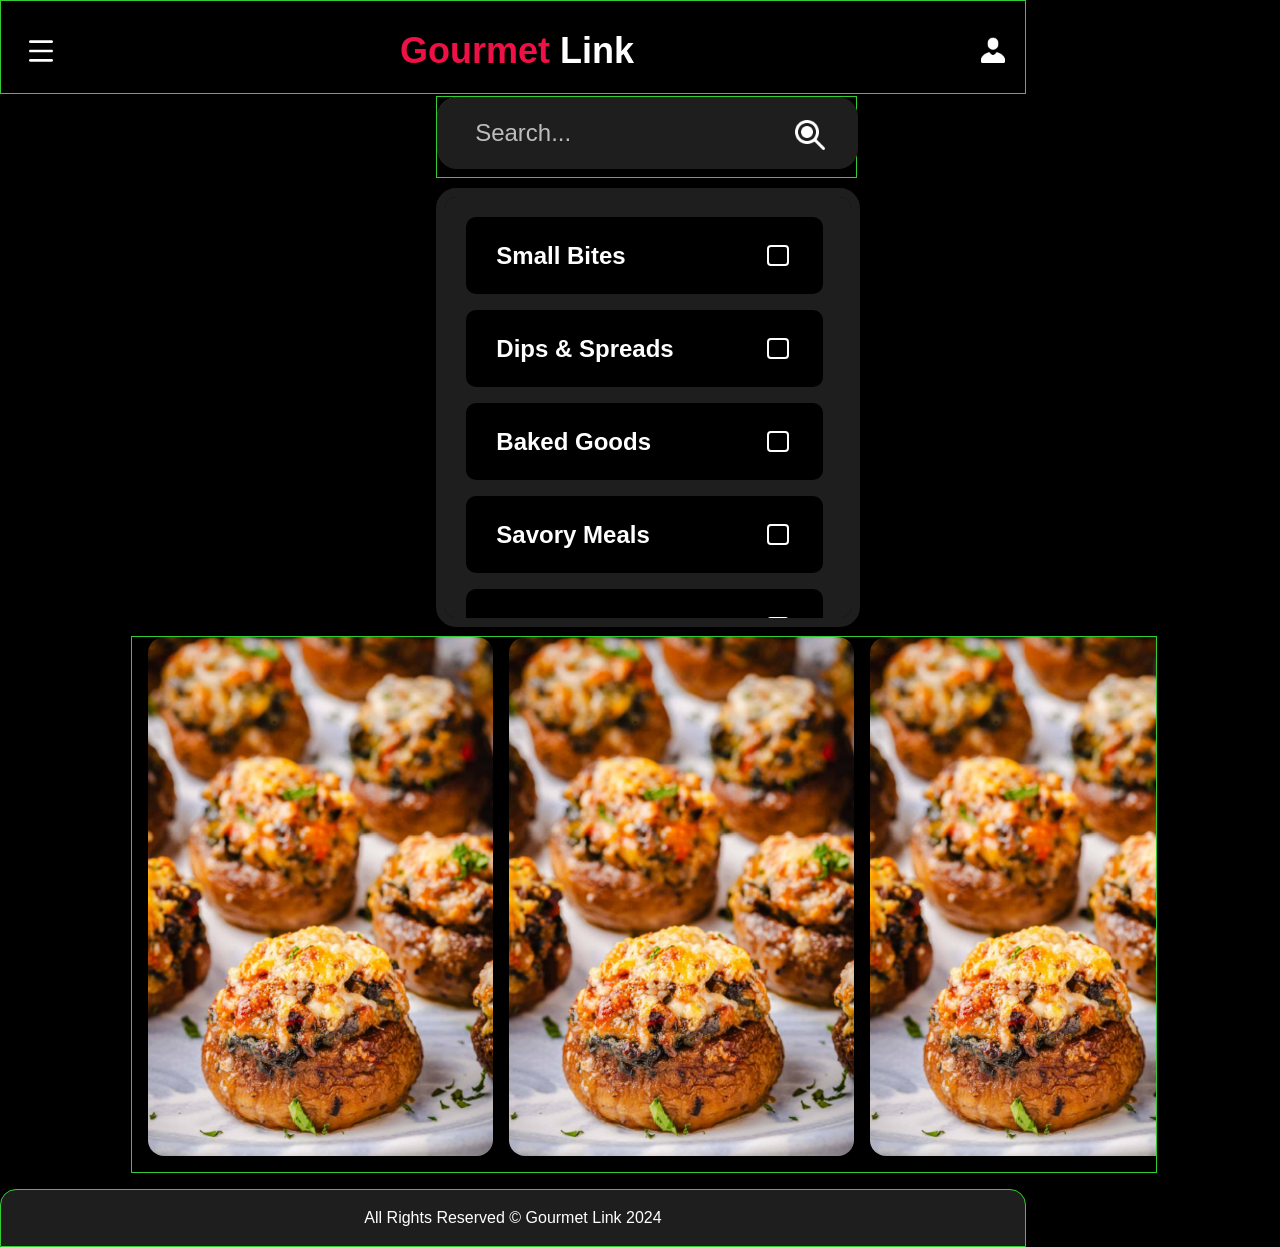
==== commit c5f63aba: "vercel repo upload" ====
--- a/index.html
+++ b/index.html
@@ -26,7 +26,7 @@
               <a class="sidemenu__items" href="#">
                 <img class="png" src="./src/png/icons8-heart-96.png" alt="My Favorites"/>My Favorites</a></li>
             <li>
-              <a class="sidemenu__items" href="#">
+              <a class="sidemenu__items" href="./pages/myRatings.html">
                 <img class="png" src="./src/png/icons8-chat-96.png" alt="My Ratings"/>My Ratings</a></li>
             <li>
               <a class="sidemenu__items" href="#">
--- a/src/styles/util.css
+++ b/src/styles/util.css
@@ -98,7 +98,7 @@
     .container {
         display: flex;
         position: relative;
-        /* border: 1px solid limegreen; */
+        border: 1px solid limegreen;
     }
 
     .main-content {
@@ -269,9 +269,9 @@
 
         /* 2xL */
             @media (min-width: 1440px) {
-                .container{
+                /* .container{
                     max-width: 100%;
-                }
+                } */
 
                 /* body {
                     overflow: auto;
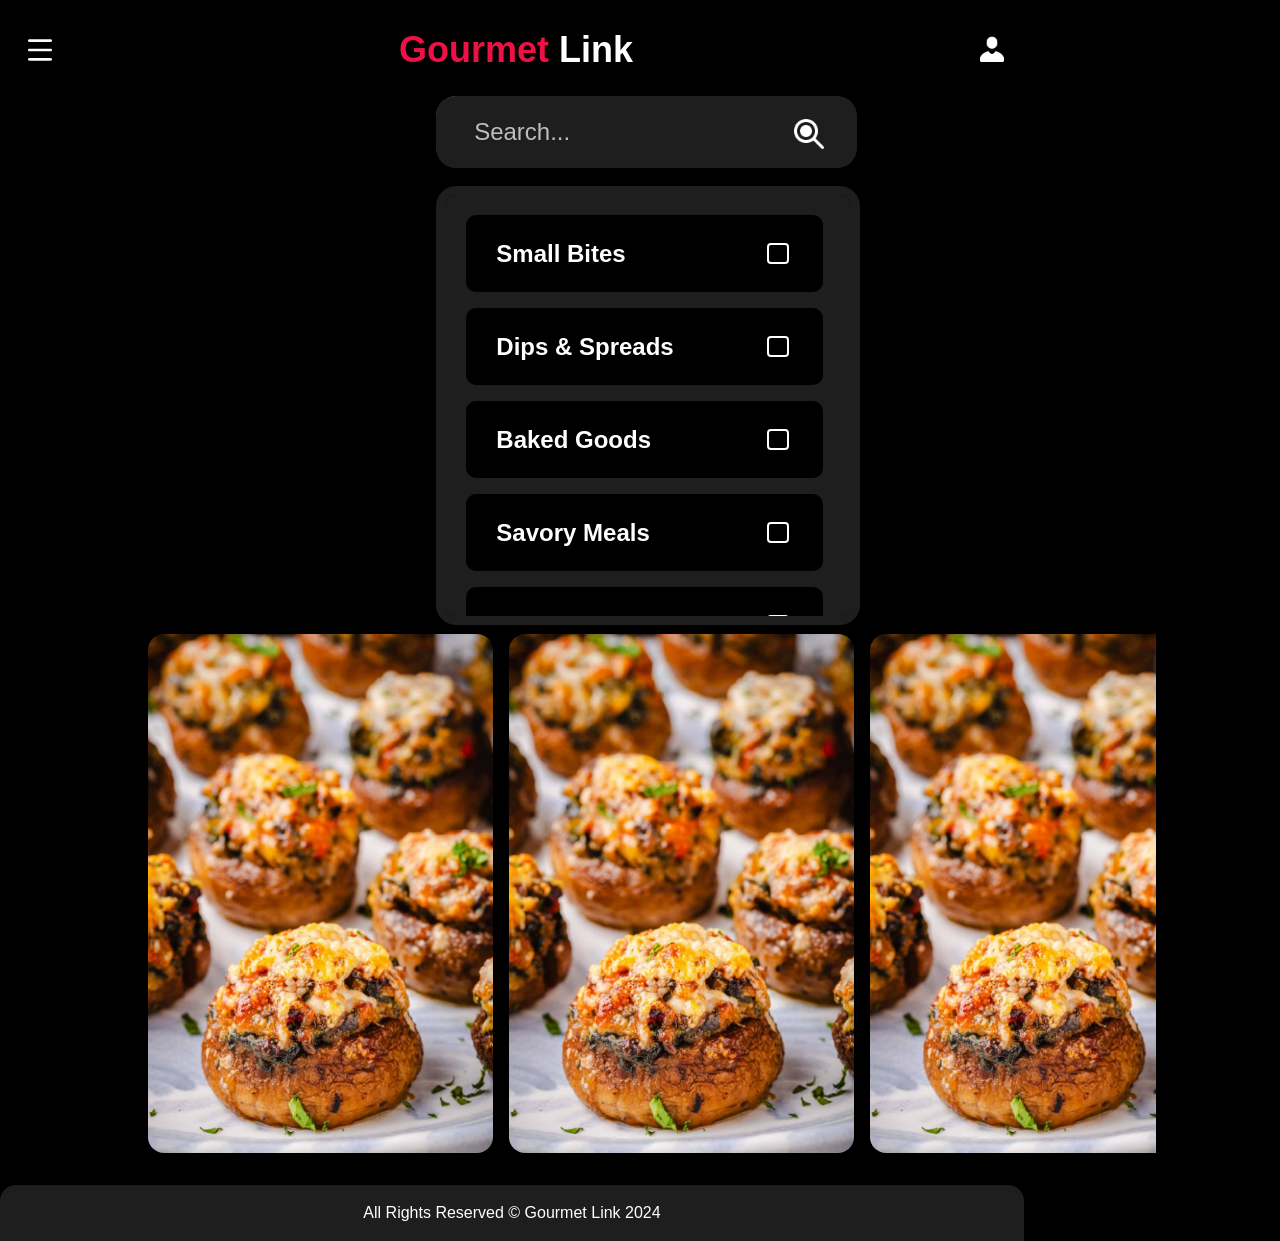
==== commit e66614c6: "Update index.html" ====
--- a/index.html
+++ b/index.html
@@ -8,6 +8,7 @@
       <link rel="stylesheet" type="text/css" href="./src/styles/index-style.css">
       <title>Gourmet Link</title>
       <link rel="icon" type="image/x-icon" href="favicon.png">
+      <script src="./src/main.js" defer></script>
   </head>
   <body>
 
@@ -197,6 +198,6 @@
       </section>
     
     <!-- Javascript -->
-      <script src="./src/main.js"></script>
+      
   </body>
-</html>+</html>
--- a/src/styles/util.css
+++ b/src/styles/util.css
@@ -98,7 +98,7 @@
     .container {
         display: flex;
         position: relative;
-        border: 1px solid limegreen;
+        /*border: 1px solid limegreen;*/
     }
 
     .main-content {
@@ -352,4 +352,4 @@
                         height: var(--size-4);
                         padding-top: var(--size-1);
                     }
-            }+            }
